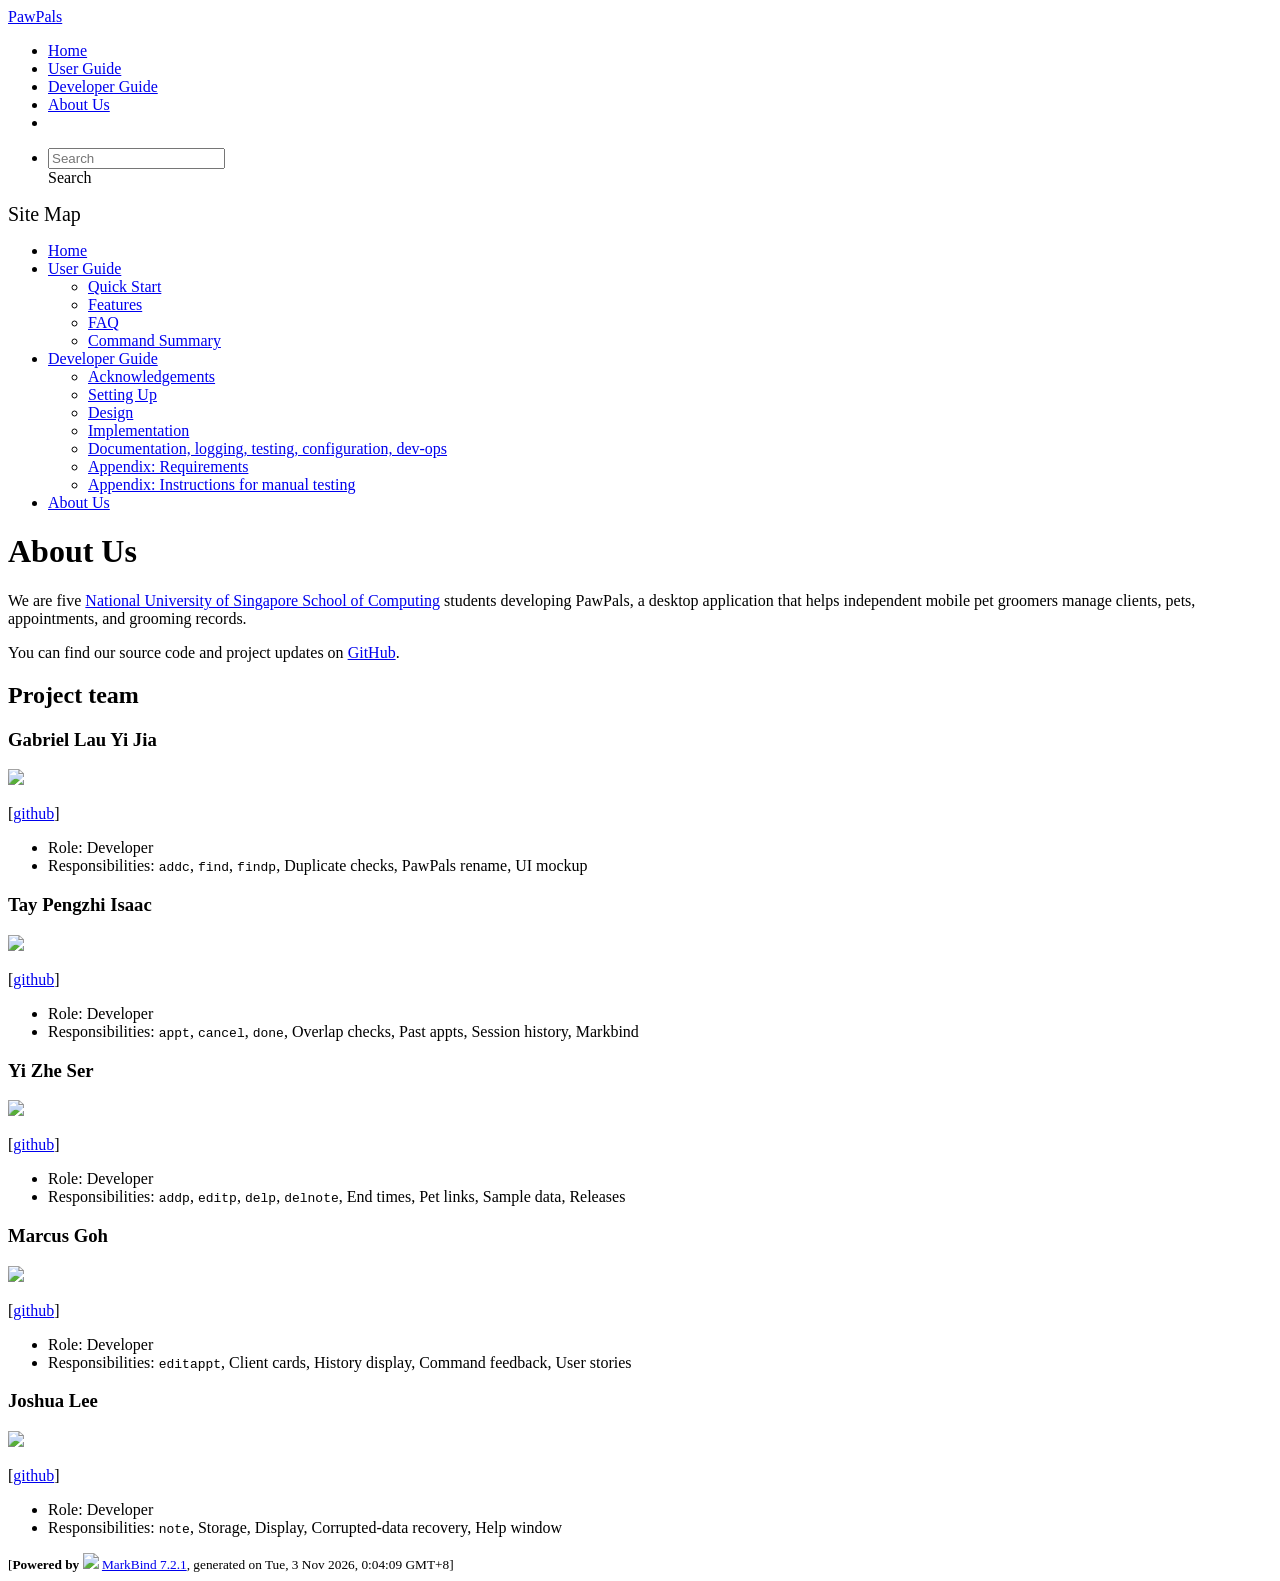
==== AboutUs.html @ 24e177a5 "deploy: a7b37f7b72f1fe4a5164f45ed3af5818f7a4a895" ====
<!DOCTYPE html>
<html data-dark-mode="false" data-code-theme="light">
<head>
    <script src="/tp/markbind/js/theme-manager.js"></script>
    <meta charset="utf-8">
    <meta http-equiv="X-UA-Compatible" content="IE=edge">
    <meta name="generator" content="MarkBind 7.2.1">
    <meta name="viewport" content="width=device-width, initial-scale=1"><title>PawPals - About Us - PawPals Level-3</title> <link rel="stylesheet" href="/tp/markbind/css/bootstrap.min.css"> <link rel="stylesheet" href="/tp/markbind/fontawesome/css/all.min.css"> <link rel="stylesheet" href="/tp/markbind/glyphicons/css/bootstrap-glyphicons.min.css">
    
    
    <link rel="stylesheet" id="markbind-highlight-light" href="/tp/markbind/css/codeblock-light.min.css">
    <link rel="stylesheet" id="markbind-highlight-dark" href="/tp/markbind/css/codeblock-dark.min.css">
    <script src="/tp/markbind/js/code-theme.js"></script><link rel="stylesheet" href="/tp/markbind/css/markbind.min.css"><link rel="stylesheet" href="/tp/plugins/markbind-plugin-anchors/markbind-plugin-anchors.css"><link rel="stylesheet" href="/tp/plugins/markbind-plugin-tree/markbind-plugin-tree.css">
    
  <link rel="stylesheet" href="/tp/stylesheets/main.css">
<link rel="icon" href="/tp/images/SeEduLogo.png"></head>
<script>
  const baseUrl = '/tp'
</script>
<body 
   
  data-code-theme="light">
<div id="app"><!--[--><header sticky><div data-v-94b60ff6><nav class="navbar navbar-expand-md d-print-none navbar-dark bg-dark" data-v-94b60ff6><div class="container-fluid" data-v-94b60ff6><div class="navbar-left" data-v-94b60ff6><!--[--><a href="/tp/index.html" title="Home" class="navbar-brand">PawPals</a><!--]--></div><div class="navbar-default" data-v-94b60ff6><ul class="navbar-nav me-auto mt-2 mt-lg-0" data-v-94b60ff6><!--[--> <li><a href="/tp/index.html" class="nav-link">Home</a></li> <li><a href="/tp/UserGuide.html" class="nav-link">User Guide</a></li> <li><a href="/tp/DeveloperGuide.html" class="nav-link">Developer Guide</a></li> <li><a href="/tp/AboutUs.html" class="nav-link">About Us</a></li> <li><a href="https://github.com/AY2627S1-CS2103T-T14-4/tp" target="_blank" class="nav-link"><span><span aria-hidden="true" class="fab fa-github"></span></span></a></li> <!--]--></ul></div><div class="navbar-right" data-v-94b60ff6><ul class="navbar-nav" data-v-94b60ff6><!--[--><li><form class="navbar-form"><div style="position:relative;" class="dropdown" data-v-103d5c4e><!--[--><input value="" data-bs-toggle="dropdown" type="text" class="form-control" placeholder="Search" autocomplete="off" data-v-103d5c4e><div class="form-control placeholder-div-hidden" data-v-103d5c4e>Search</div><!--]--><ul class="dropdown-menu search-dropdown-menu dropdown-menu-hidden dropdown-menu-end" data-v-103d5c4e><!--[--><!--]--></ul></div></form></li><!--]--></ul><!----></div></div></nav><div style="display:none;" class="lower-navbar-container" data-v-94b60ff6><!--[--><!----><!----><!--]--></div></div></header> <div id="flex-body"><nav id="site-nav" data-v-6b1b63d2><!--[--><div class="site-nav-top"><div class="fw-bold mb-2" style="font-size:1.25rem;">Site Map</div></div> <div class="nav-component slim-scroll"><div class="site-nav-root"><!--[--><ul class="site-nav-list site-nav-list-root" data-v-6b1b63d2><!--[--><li><div class="site-nav-default-list-item site-nav-list-item-0" onclick="handleSiteNavClick(this)"><a href="/tp/index.html">Home</a></div></li> <li><div class="site-nav-default-list-item site-nav-list-item-0" onclick="handleSiteNavClick(this)"><a href="/tp/UserGuide.html">User Guide</a> <div class="site-nav-dropdown-btn-container"><i class="site-nav-dropdown-btn-icon site-nav-rotate-icon" onclick="handleSiteNavClick(this.parentNode.parentNode, false); event.stopPropagation();"><span class="glyphicon glyphicon-menu-down" aria-hidden="true"></span></i></div></div><ul class="site-nav-dropdown-container site-nav-dropdown-container-open site-nav-list"><li><div class="site-nav-default-list-item site-nav-list-item-1" onclick="handleSiteNavClick(this)"><a href="/tp/UserGuide.html#quick-start">Quick Start</a></div></li> <li><div class="site-nav-default-list-item site-nav-list-item-1" onclick="handleSiteNavClick(this)"><a href="/tp/UserGuide.html#features">Features</a></div></li> <li><div class="site-nav-default-list-item site-nav-list-item-1" onclick="handleSiteNavClick(this)"><a href="/tp/UserGuide.html#faq">FAQ</a></div></li> <li><div class="site-nav-default-list-item site-nav-list-item-1" onclick="handleSiteNavClick(this)"><a href="/tp/UserGuide.html#command-summary">Command Summary</a></div></li></ul></li> <li><div class="site-nav-default-list-item site-nav-list-item-0" onclick="handleSiteNavClick(this)"><a href="/tp/DeveloperGuide.html">Developer Guide</a> <div class="site-nav-dropdown-btn-container"><i class="site-nav-dropdown-btn-icon site-nav-rotate-icon" onclick="handleSiteNavClick(this.parentNode.parentNode, false); event.stopPropagation();"><span class="glyphicon glyphicon-menu-down" aria-hidden="true"></span></i></div></div><ul class="site-nav-dropdown-container site-nav-dropdown-container-open site-nav-list"><li><div class="site-nav-default-list-item site-nav-list-item-1" onclick="handleSiteNavClick(this)"><a href="/tp/DeveloperGuide.html#acknowledgements">Acknowledgements</a></div></li> <li><div class="site-nav-default-list-item site-nav-list-item-1" onclick="handleSiteNavClick(this)"><a href="/tp/DeveloperGuide.html#setting-up-getting-started">Setting Up</a></div></li> <li><div class="site-nav-default-list-item site-nav-list-item-1" onclick="handleSiteNavClick(this)"><a href="/tp/DeveloperGuide.html#design">Design</a></div></li> <li><div class="site-nav-default-list-item site-nav-list-item-1" onclick="handleSiteNavClick(this)"><a href="/tp/DeveloperGuide.html#implementation">Implementation</a></div></li> <li><div class="site-nav-default-list-item site-nav-list-item-1" onclick="handleSiteNavClick(this)"><a href="/tp/DeveloperGuide.html#documentation-logging-testing-dev-ops">Documentation, logging, testing, configuration, dev-ops</a></div></li> <li><div class="site-nav-default-list-item site-nav-list-item-1" onclick="handleSiteNavClick(this)"><a href="/tp/DeveloperGuide.html#appendix-requirements">Appendix: Requirements</a></div></li> <li><div class="site-nav-default-list-item site-nav-list-item-1" onclick="handleSiteNavClick(this)"><a href="/tp/DeveloperGuide.html#appendix-instructions-for-manual-testing">Appendix: Instructions for manual testing</a></div></li></ul></li> <li><div class="site-nav-default-list-item site-nav-list-item-0" onclick="handleSiteNavClick(this)"><a href="/tp/AboutUs.html">About Us</a></div></li><!--]--><!--v-if--></ul><!--]--></div></div><!--]--><!--v-if--></nav> <div id="content-wrapper"><h1 id="about-us">About Us<a class="fa fa-anchor" href="#about-us" onclick="event.stopPropagation()"></a></h1> <p>We are five <a href="http://www.comp.nus.edu.sg">National University of Singapore School of Computing</a> students developing PawPals, a desktop application that helps independent mobile pet groomers manage clients, pets, appointments, and grooming records.</p> <p>You can find our source code and project updates on
<a href="https://github.com/AY2627S1-CS2103T-T14-4/tp">GitHub</a>.</p> <h2 id="project-team">Project team<a class="fa fa-anchor" href="#project-team" onclick="event.stopPropagation()"></a></h2> <h3 id="gabriel-lau-yi-jia">Gabriel Lau Yi Jia<a class="fa fa-anchor" href="#gabriel-lau-yi-jia" onclick="event.stopPropagation()"></a></h3> <img src="/tp/images/frostwrath99.png" width="200px"> <p>[<a href="https://github.com/Frostwrath99">github</a>]</p> <ul><li>Role: Developer</li> <li>Responsibilities: <code class="hljs inline no-lang">addc</code>, <code class="hljs inline no-lang">find</code>, <code class="hljs inline no-lang">findp</code>, Duplicate checks, PawPals rename, UI mockup</li></ul> <h3 id="tay-pengzhi-isaac">Tay Pengzhi Isaac<a class="fa fa-anchor" href="#tay-pengzhi-isaac" onclick="event.stopPropagation()"></a></h3> <img src="/tp/images/isaactay9856.png" width="200px"> <p>[<a href="http://github.com/isaactay9856">github</a>]</p> <ul><li>Role: Developer</li> <li>Responsibilities: <code class="hljs inline no-lang">appt</code>, <code class="hljs inline no-lang">cancel</code>, <code class="hljs inline no-lang">done</code>, Overlap checks, Past appts, Session history, Markbind</li></ul> <h3 id="yi-zhe-ser">Yi Zhe Ser<a class="fa fa-anchor" href="#yi-zhe-ser" onclick="event.stopPropagation()"></a></h3> <img src="/tp/images/isaacser8.png" width="200px"> <p>[<a href="https://github.com/isaacser8">github</a>]</p> <ul><li>Role: Developer</li> <li>Responsibilities: <code class="hljs inline no-lang">addp</code>, <code class="hljs inline no-lang">editp</code>, <code class="hljs inline no-lang">delp</code>, <code class="hljs inline no-lang">delnote</code>, End times, Pet links, Sample data, Releases</li></ul> <h3 id="marcus-goh">Marcus Goh<a class="fa fa-anchor" href="#marcus-goh" onclick="event.stopPropagation()"></a></h3> <img src="/tp/images/mgjk04.png" width="200px"> <p>[<a href="http://github.com/mgjk04">github</a>]</p> <ul><li>Role: Developer</li> <li>Responsibilities: <code class="hljs inline no-lang">editappt</code>, Client cards, History display, Command feedback, User stories</li></ul> <h3 id="joshua-lee">Joshua Lee<a class="fa fa-anchor" href="#joshua-lee" onclick="event.stopPropagation()"></a></h3> <img src="/tp/images/currycurry11.png" width="200px"> <p>[<a href="http://github.com/currycurry11">github</a>]</p> <ul><li>Role: Developer</li> <li>Responsibilities: <code class="hljs inline no-lang">note</code>, Storage, Display, Corrupted-data recovery, Help window</li></ul></div> <nav id="page-nav" data-v-6b1b63d2><!--[--><div class="nav-component slim-scroll"></div><!--]--><!--v-if--></nav> <div class="scroll-top-button fa-lg d-print-none" style="display:none;bottom:2%;right:2%;position:fixed;" aria-hidden="true"><!--[--><i class="fas fa-arrow-circle-up"></i><!--]--></div></div> <footer><div class="text-center"><small>[<span><strong>Powered by</strong></span> <img src="https://markbind.org/favicon.ico" width="30"> <a href="https://markbind.org/">MarkBind 7.2.1</a>, generated on Tue, 3 Nov 2026, 0:04:09 GMT+8]</small></div></footer><!--]--></div>
</body><script src="/tp/markbind/js/bootstrap-utility.min.js"></script>
<script src="/tp/markbind/js/polyfill.min.js"></script>
<script src="/tp/markbind/js/vue.global.prod.min.js"></script>
<script src="/tp/markbind/js/markbind.min.js"></script>
<script src="AboutUs.page-vue-render.js"></script>
<script>
  MarkBind.setupWithSearch()
</script>
</html>
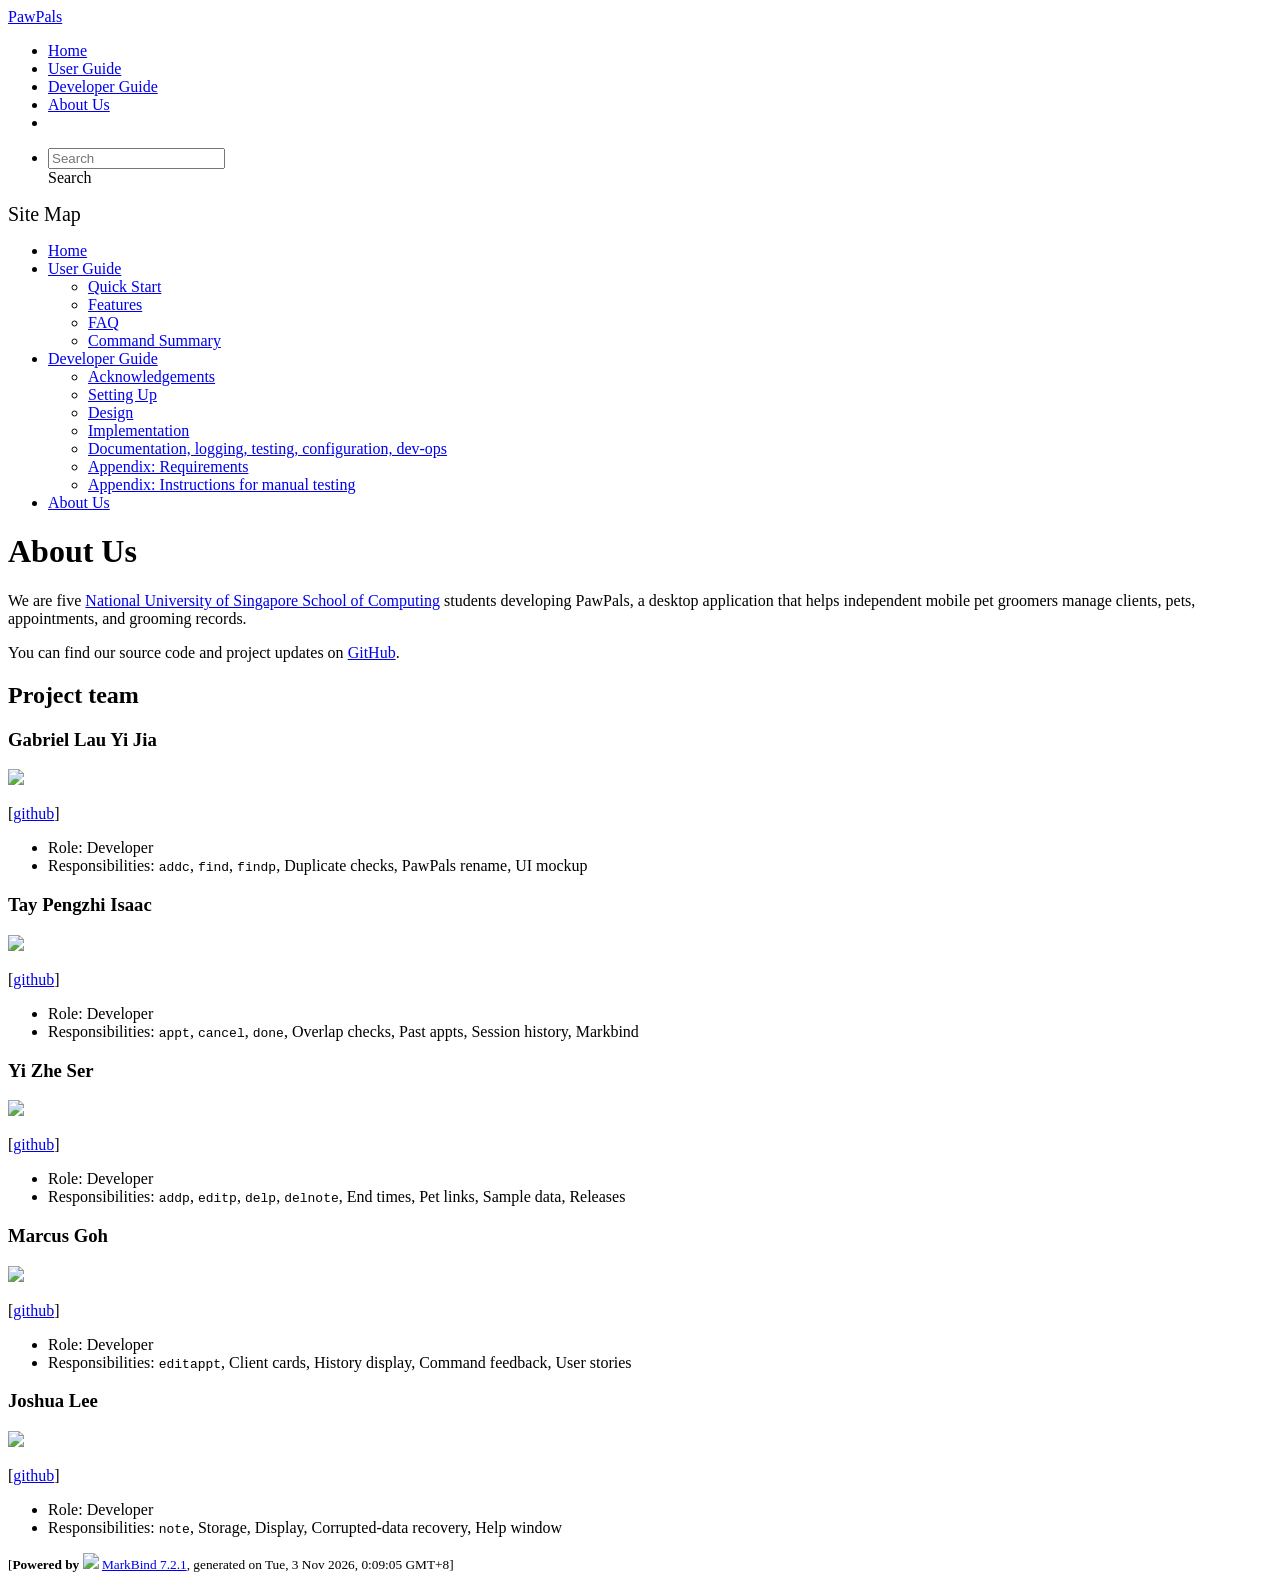
==== commit 73c7980f: "deploy: 51cd272535ab60a153cd4f811eed2a322321d93a" ====
--- a/AboutUs.html
+++ b/AboutUs.html
@@ -21,7 +21,7 @@
    
   data-code-theme="light">
 <div id="app"><!--[--><header sticky><div data-v-94b60ff6><nav class="navbar navbar-expand-md d-print-none navbar-dark bg-dark" data-v-94b60ff6><div class="container-fluid" data-v-94b60ff6><div class="navbar-left" data-v-94b60ff6><!--[--><a href="/tp/index.html" title="Home" class="navbar-brand">PawPals</a><!--]--></div><div class="navbar-default" data-v-94b60ff6><ul class="navbar-nav me-auto mt-2 mt-lg-0" data-v-94b60ff6><!--[--> <li><a href="/tp/index.html" class="nav-link">Home</a></li> <li><a href="/tp/UserGuide.html" class="nav-link">User Guide</a></li> <li><a href="/tp/DeveloperGuide.html" class="nav-link">Developer Guide</a></li> <li><a href="/tp/AboutUs.html" class="nav-link">About Us</a></li> <li><a href="https://github.com/AY2627S1-CS2103T-T14-4/tp" target="_blank" class="nav-link"><span><span aria-hidden="true" class="fab fa-github"></span></span></a></li> <!--]--></ul></div><div class="navbar-right" data-v-94b60ff6><ul class="navbar-nav" data-v-94b60ff6><!--[--><li><form class="navbar-form"><div style="position:relative;" class="dropdown" data-v-103d5c4e><!--[--><input value="" data-bs-toggle="dropdown" type="text" class="form-control" placeholder="Search" autocomplete="off" data-v-103d5c4e><div class="form-control placeholder-div-hidden" data-v-103d5c4e>Search</div><!--]--><ul class="dropdown-menu search-dropdown-menu dropdown-menu-hidden dropdown-menu-end" data-v-103d5c4e><!--[--><!--]--></ul></div></form></li><!--]--></ul><!----></div></div></nav><div style="display:none;" class="lower-navbar-container" data-v-94b60ff6><!--[--><!----><!----><!--]--></div></div></header> <div id="flex-body"><nav id="site-nav" data-v-6b1b63d2><!--[--><div class="site-nav-top"><div class="fw-bold mb-2" style="font-size:1.25rem;">Site Map</div></div> <div class="nav-component slim-scroll"><div class="site-nav-root"><!--[--><ul class="site-nav-list site-nav-list-root" data-v-6b1b63d2><!--[--><li><div class="site-nav-default-list-item site-nav-list-item-0" onclick="handleSiteNavClick(this)"><a href="/tp/index.html">Home</a></div></li> <li><div class="site-nav-default-list-item site-nav-list-item-0" onclick="handleSiteNavClick(this)"><a href="/tp/UserGuide.html">User Guide</a> <div class="site-nav-dropdown-btn-container"><i class="site-nav-dropdown-btn-icon site-nav-rotate-icon" onclick="handleSiteNavClick(this.parentNode.parentNode, false); event.stopPropagation();"><span class="glyphicon glyphicon-menu-down" aria-hidden="true"></span></i></div></div><ul class="site-nav-dropdown-container site-nav-dropdown-container-open site-nav-list"><li><div class="site-nav-default-list-item site-nav-list-item-1" onclick="handleSiteNavClick(this)"><a href="/tp/UserGuide.html#quick-start">Quick Start</a></div></li> <li><div class="site-nav-default-list-item site-nav-list-item-1" onclick="handleSiteNavClick(this)"><a href="/tp/UserGuide.html#features">Features</a></div></li> <li><div class="site-nav-default-list-item site-nav-list-item-1" onclick="handleSiteNavClick(this)"><a href="/tp/UserGuide.html#faq">FAQ</a></div></li> <li><div class="site-nav-default-list-item site-nav-list-item-1" onclick="handleSiteNavClick(this)"><a href="/tp/UserGuide.html#command-summary">Command Summary</a></div></li></ul></li> <li><div class="site-nav-default-list-item site-nav-list-item-0" onclick="handleSiteNavClick(this)"><a href="/tp/DeveloperGuide.html">Developer Guide</a> <div class="site-nav-dropdown-btn-container"><i class="site-nav-dropdown-btn-icon site-nav-rotate-icon" onclick="handleSiteNavClick(this.parentNode.parentNode, false); event.stopPropagation();"><span class="glyphicon glyphicon-menu-down" aria-hidden="true"></span></i></div></div><ul class="site-nav-dropdown-container site-nav-dropdown-container-open site-nav-list"><li><div class="site-nav-default-list-item site-nav-list-item-1" onclick="handleSiteNavClick(this)"><a href="/tp/DeveloperGuide.html#acknowledgements">Acknowledgements</a></div></li> <li><div class="site-nav-default-list-item site-nav-list-item-1" onclick="handleSiteNavClick(this)"><a href="/tp/DeveloperGuide.html#setting-up-getting-started">Setting Up</a></div></li> <li><div class="site-nav-default-list-item site-nav-list-item-1" onclick="handleSiteNavClick(this)"><a href="/tp/DeveloperGuide.html#design">Design</a></div></li> <li><div class="site-nav-default-list-item site-nav-list-item-1" onclick="handleSiteNavClick(this)"><a href="/tp/DeveloperGuide.html#implementation">Implementation</a></div></li> <li><div class="site-nav-default-list-item site-nav-list-item-1" onclick="handleSiteNavClick(this)"><a href="/tp/DeveloperGuide.html#documentation-logging-testing-dev-ops">Documentation, logging, testing, configuration, dev-ops</a></div></li> <li><div class="site-nav-default-list-item site-nav-list-item-1" onclick="handleSiteNavClick(this)"><a href="/tp/DeveloperGuide.html#appendix-requirements">Appendix: Requirements</a></div></li> <li><div class="site-nav-default-list-item site-nav-list-item-1" onclick="handleSiteNavClick(this)"><a href="/tp/DeveloperGuide.html#appendix-instructions-for-manual-testing">Appendix: Instructions for manual testing</a></div></li></ul></li> <li><div class="site-nav-default-list-item site-nav-list-item-0" onclick="handleSiteNavClick(this)"><a href="/tp/AboutUs.html">About Us</a></div></li><!--]--><!--v-if--></ul><!--]--></div></div><!--]--><!--v-if--></nav> <div id="content-wrapper"><h1 id="about-us">About Us<a class="fa fa-anchor" href="#about-us" onclick="event.stopPropagation()"></a></h1> <p>We are five <a href="http://www.comp.nus.edu.sg">National University of Singapore School of Computing</a> students developing PawPals, a desktop application that helps independent mobile pet groomers manage clients, pets, appointments, and grooming records.</p> <p>You can find our source code and project updates on
-<a href="https://github.com/AY2627S1-CS2103T-T14-4/tp">GitHub</a>.</p> <h2 id="project-team">Project team<a class="fa fa-anchor" href="#project-team" onclick="event.stopPropagation()"></a></h2> <h3 id="gabriel-lau-yi-jia">Gabriel Lau Yi Jia<a class="fa fa-anchor" href="#gabriel-lau-yi-jia" onclick="event.stopPropagation()"></a></h3> <img src="/tp/images/frostwrath99.png" width="200px"> <p>[<a href="https://github.com/Frostwrath99">github</a>]</p> <ul><li>Role: Developer</li> <li>Responsibilities: <code class="hljs inline no-lang">addc</code>, <code class="hljs inline no-lang">find</code>, <code class="hljs inline no-lang">findp</code>, Duplicate checks, PawPals rename, UI mockup</li></ul> <h3 id="tay-pengzhi-isaac">Tay Pengzhi Isaac<a class="fa fa-anchor" href="#tay-pengzhi-isaac" onclick="event.stopPropagation()"></a></h3> <img src="/tp/images/isaactay9856.png" width="200px"> <p>[<a href="http://github.com/isaactay9856">github</a>]</p> <ul><li>Role: Developer</li> <li>Responsibilities: <code class="hljs inline no-lang">appt</code>, <code class="hljs inline no-lang">cancel</code>, <code class="hljs inline no-lang">done</code>, Overlap checks, Past appts, Session history, Markbind</li></ul> <h3 id="yi-zhe-ser">Yi Zhe Ser<a class="fa fa-anchor" href="#yi-zhe-ser" onclick="event.stopPropagation()"></a></h3> <img src="/tp/images/isaacser8.png" width="200px"> <p>[<a href="https://github.com/isaacser8">github</a>]</p> <ul><li>Role: Developer</li> <li>Responsibilities: <code class="hljs inline no-lang">addp</code>, <code class="hljs inline no-lang">editp</code>, <code class="hljs inline no-lang">delp</code>, <code class="hljs inline no-lang">delnote</code>, End times, Pet links, Sample data, Releases</li></ul> <h3 id="marcus-goh">Marcus Goh<a class="fa fa-anchor" href="#marcus-goh" onclick="event.stopPropagation()"></a></h3> <img src="/tp/images/mgjk04.png" width="200px"> <p>[<a href="http://github.com/mgjk04">github</a>]</p> <ul><li>Role: Developer</li> <li>Responsibilities: <code class="hljs inline no-lang">editappt</code>, Client cards, History display, Command feedback, User stories</li></ul> <h3 id="joshua-lee">Joshua Lee<a class="fa fa-anchor" href="#joshua-lee" onclick="event.stopPropagation()"></a></h3> <img src="/tp/images/currycurry11.png" width="200px"> <p>[<a href="http://github.com/currycurry11">github</a>]</p> <ul><li>Role: Developer</li> <li>Responsibilities: <code class="hljs inline no-lang">note</code>, Storage, Display, Corrupted-data recovery, Help window</li></ul></div> <nav id="page-nav" data-v-6b1b63d2><!--[--><div class="nav-component slim-scroll"></div><!--]--><!--v-if--></nav> <div class="scroll-top-button fa-lg d-print-none" style="display:none;bottom:2%;right:2%;position:fixed;" aria-hidden="true"><!--[--><i class="fas fa-arrow-circle-up"></i><!--]--></div></div> <footer><div class="text-center"><small>[<span><strong>Powered by</strong></span> <img src="https://markbind.org/favicon.ico" width="30"> <a href="https://markbind.org/">MarkBind 7.2.1</a>, generated on Tue, 3 Nov 2026, 0:04:09 GMT+8]</small></div></footer><!--]--></div>
+<a href="https://github.com/AY2627S1-CS2103T-T14-4/tp">GitHub</a>.</p> <h2 id="project-team">Project team<a class="fa fa-anchor" href="#project-team" onclick="event.stopPropagation()"></a></h2> <h3 id="gabriel-lau-yi-jia">Gabriel Lau Yi Jia<a class="fa fa-anchor" href="#gabriel-lau-yi-jia" onclick="event.stopPropagation()"></a></h3> <img src="/tp/images/frostwrath99.png" width="200px"> <p>[<a href="https://github.com/Frostwrath99">github</a>]</p> <ul><li>Role: Developer</li> <li>Responsibilities: <code class="hljs inline no-lang">addc</code>, <code class="hljs inline no-lang">find</code>, <code class="hljs inline no-lang">findp</code>, Duplicate checks, PawPals rename, UI mockup</li></ul> <h3 id="tay-pengzhi-isaac">Tay Pengzhi Isaac<a class="fa fa-anchor" href="#tay-pengzhi-isaac" onclick="event.stopPropagation()"></a></h3> <img src="/tp/images/isaactay9856.png" width="200px"> <p>[<a href="http://github.com/isaactay9856">github</a>]</p> <ul><li>Role: Developer</li> <li>Responsibilities: <code class="hljs inline no-lang">appt</code>, <code class="hljs inline no-lang">cancel</code>, <code class="hljs inline no-lang">done</code>, Overlap checks, Past appts, Session history, Markbind</li></ul> <h3 id="yi-zhe-ser">Yi Zhe Ser<a class="fa fa-anchor" href="#yi-zhe-ser" onclick="event.stopPropagation()"></a></h3> <img src="/tp/images/isaacser8.png" width="200px"> <p>[<a href="https://github.com/isaacser8">github</a>]</p> <ul><li>Role: Developer</li> <li>Responsibilities: <code class="hljs inline no-lang">addp</code>, <code class="hljs inline no-lang">editp</code>, <code class="hljs inline no-lang">delp</code>, <code class="hljs inline no-lang">delnote</code>, End times, Pet links, Sample data, Releases</li></ul> <h3 id="marcus-goh">Marcus Goh<a class="fa fa-anchor" href="#marcus-goh" onclick="event.stopPropagation()"></a></h3> <img src="/tp/images/mgjk04.png" width="200px"> <p>[<a href="http://github.com/mgjk04">github</a>]</p> <ul><li>Role: Developer</li> <li>Responsibilities: <code class="hljs inline no-lang">editappt</code>, Client cards, History display, Command feedback, User stories</li></ul> <h3 id="joshua-lee">Joshua Lee<a class="fa fa-anchor" href="#joshua-lee" onclick="event.stopPropagation()"></a></h3> <img src="/tp/images/currycurry11.png" width="200px"> <p>[<a href="http://github.com/currycurry11">github</a>]</p> <ul><li>Role: Developer</li> <li>Responsibilities: <code class="hljs inline no-lang">note</code>, Storage, Display, Corrupted-data recovery, Help window</li></ul></div> <nav id="page-nav" data-v-6b1b63d2><!--[--><div class="nav-component slim-scroll"></div><!--]--><!--v-if--></nav> <div class="scroll-top-button fa-lg d-print-none" style="display:none;bottom:2%;right:2%;position:fixed;" aria-hidden="true"><!--[--><i class="fas fa-arrow-circle-up"></i><!--]--></div></div> <footer><div class="text-center"><small>[<span><strong>Powered by</strong></span> <img src="https://markbind.org/favicon.ico" width="30"> <a href="https://markbind.org/">MarkBind 7.2.1</a>, generated on Tue, 3 Nov 2026, 0:09:05 GMT+8]</small></div></footer><!--]--></div>
 </body><script src="/tp/markbind/js/bootstrap-utility.min.js"></script>
 <script src="/tp/markbind/js/polyfill.min.js"></script>
 <script src="/tp/markbind/js/vue.global.prod.min.js"></script>
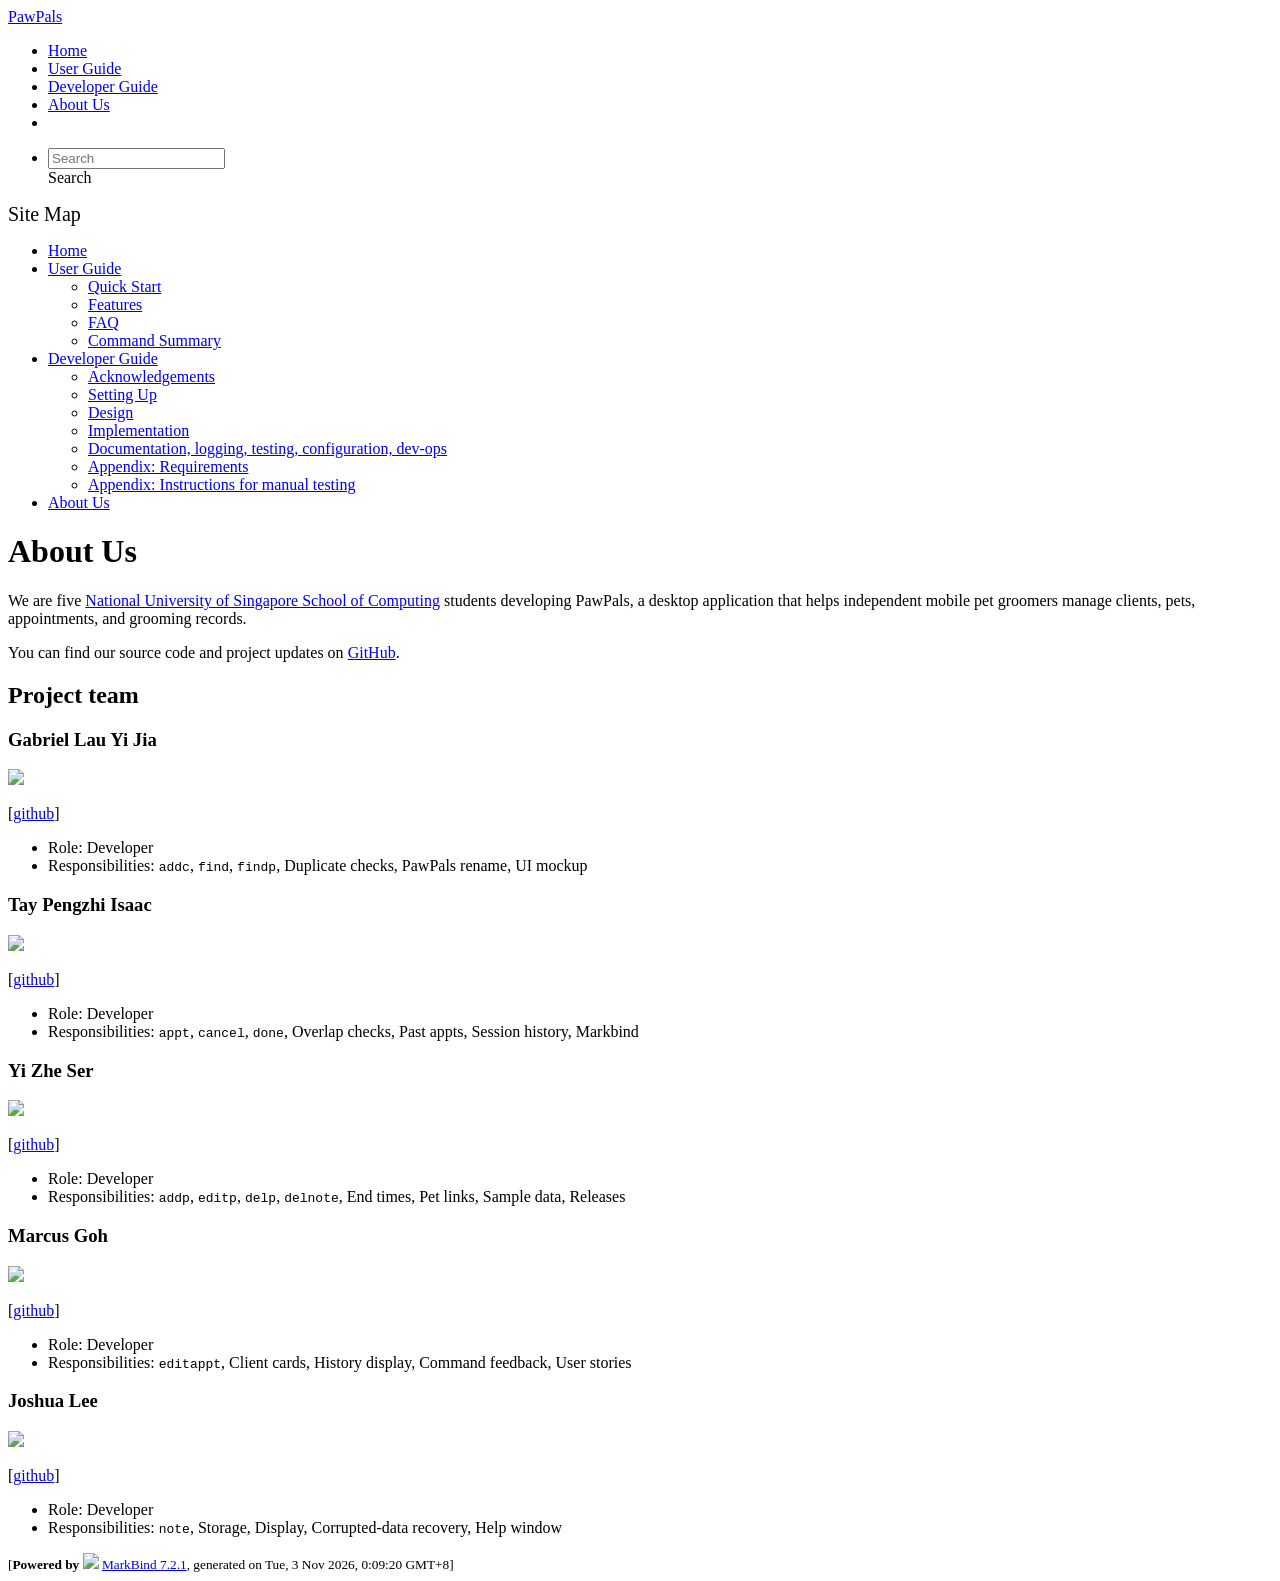
==== commit d380fd4e: "deploy: 349fcb59141109778f00ee73e13e9373fa9fc24c" ====
--- a/AboutUs.html
+++ b/AboutUs.html
@@ -21,7 +21,7 @@
    
   data-code-theme="light">
 <div id="app"><!--[--><header sticky><div data-v-94b60ff6><nav class="navbar navbar-expand-md d-print-none navbar-dark bg-dark" data-v-94b60ff6><div class="container-fluid" data-v-94b60ff6><div class="navbar-left" data-v-94b60ff6><!--[--><a href="/tp/index.html" title="Home" class="navbar-brand">PawPals</a><!--]--></div><div class="navbar-default" data-v-94b60ff6><ul class="navbar-nav me-auto mt-2 mt-lg-0" data-v-94b60ff6><!--[--> <li><a href="/tp/index.html" class="nav-link">Home</a></li> <li><a href="/tp/UserGuide.html" class="nav-link">User Guide</a></li> <li><a href="/tp/DeveloperGuide.html" class="nav-link">Developer Guide</a></li> <li><a href="/tp/AboutUs.html" class="nav-link">About Us</a></li> <li><a href="https://github.com/AY2627S1-CS2103T-T14-4/tp" target="_blank" class="nav-link"><span><span aria-hidden="true" class="fab fa-github"></span></span></a></li> <!--]--></ul></div><div class="navbar-right" data-v-94b60ff6><ul class="navbar-nav" data-v-94b60ff6><!--[--><li><form class="navbar-form"><div style="position:relative;" class="dropdown" data-v-103d5c4e><!--[--><input value="" data-bs-toggle="dropdown" type="text" class="form-control" placeholder="Search" autocomplete="off" data-v-103d5c4e><div class="form-control placeholder-div-hidden" data-v-103d5c4e>Search</div><!--]--><ul class="dropdown-menu search-dropdown-menu dropdown-menu-hidden dropdown-menu-end" data-v-103d5c4e><!--[--><!--]--></ul></div></form></li><!--]--></ul><!----></div></div></nav><div style="display:none;" class="lower-navbar-container" data-v-94b60ff6><!--[--><!----><!----><!--]--></div></div></header> <div id="flex-body"><nav id="site-nav" data-v-6b1b63d2><!--[--><div class="site-nav-top"><div class="fw-bold mb-2" style="font-size:1.25rem;">Site Map</div></div> <div class="nav-component slim-scroll"><div class="site-nav-root"><!--[--><ul class="site-nav-list site-nav-list-root" data-v-6b1b63d2><!--[--><li><div class="site-nav-default-list-item site-nav-list-item-0" onclick="handleSiteNavClick(this)"><a href="/tp/index.html">Home</a></div></li> <li><div class="site-nav-default-list-item site-nav-list-item-0" onclick="handleSiteNavClick(this)"><a href="/tp/UserGuide.html">User Guide</a> <div class="site-nav-dropdown-btn-container"><i class="site-nav-dropdown-btn-icon site-nav-rotate-icon" onclick="handleSiteNavClick(this.parentNode.parentNode, false); event.stopPropagation();"><span class="glyphicon glyphicon-menu-down" aria-hidden="true"></span></i></div></div><ul class="site-nav-dropdown-container site-nav-dropdown-container-open site-nav-list"><li><div class="site-nav-default-list-item site-nav-list-item-1" onclick="handleSiteNavClick(this)"><a href="/tp/UserGuide.html#quick-start">Quick Start</a></div></li> <li><div class="site-nav-default-list-item site-nav-list-item-1" onclick="handleSiteNavClick(this)"><a href="/tp/UserGuide.html#features">Features</a></div></li> <li><div class="site-nav-default-list-item site-nav-list-item-1" onclick="handleSiteNavClick(this)"><a href="/tp/UserGuide.html#faq">FAQ</a></div></li> <li><div class="site-nav-default-list-item site-nav-list-item-1" onclick="handleSiteNavClick(this)"><a href="/tp/UserGuide.html#command-summary">Command Summary</a></div></li></ul></li> <li><div class="site-nav-default-list-item site-nav-list-item-0" onclick="handleSiteNavClick(this)"><a href="/tp/DeveloperGuide.html">Developer Guide</a> <div class="site-nav-dropdown-btn-container"><i class="site-nav-dropdown-btn-icon site-nav-rotate-icon" onclick="handleSiteNavClick(this.parentNode.parentNode, false); event.stopPropagation();"><span class="glyphicon glyphicon-menu-down" aria-hidden="true"></span></i></div></div><ul class="site-nav-dropdown-container site-nav-dropdown-container-open site-nav-list"><li><div class="site-nav-default-list-item site-nav-list-item-1" onclick="handleSiteNavClick(this)"><a href="/tp/DeveloperGuide.html#acknowledgements">Acknowledgements</a></div></li> <li><div class="site-nav-default-list-item site-nav-list-item-1" onclick="handleSiteNavClick(this)"><a href="/tp/DeveloperGuide.html#setting-up-getting-started">Setting Up</a></div></li> <li><div class="site-nav-default-list-item site-nav-list-item-1" onclick="handleSiteNavClick(this)"><a href="/tp/DeveloperGuide.html#design">Design</a></div></li> <li><div class="site-nav-default-list-item site-nav-list-item-1" onclick="handleSiteNavClick(this)"><a href="/tp/DeveloperGuide.html#implementation">Implementation</a></div></li> <li><div class="site-nav-default-list-item site-nav-list-item-1" onclick="handleSiteNavClick(this)"><a href="/tp/DeveloperGuide.html#documentation-logging-testing-dev-ops">Documentation, logging, testing, configuration, dev-ops</a></div></li> <li><div class="site-nav-default-list-item site-nav-list-item-1" onclick="handleSiteNavClick(this)"><a href="/tp/DeveloperGuide.html#appendix-requirements">Appendix: Requirements</a></div></li> <li><div class="site-nav-default-list-item site-nav-list-item-1" onclick="handleSiteNavClick(this)"><a href="/tp/DeveloperGuide.html#appendix-instructions-for-manual-testing">Appendix: Instructions for manual testing</a></div></li></ul></li> <li><div class="site-nav-default-list-item site-nav-list-item-0" onclick="handleSiteNavClick(this)"><a href="/tp/AboutUs.html">About Us</a></div></li><!--]--><!--v-if--></ul><!--]--></div></div><!--]--><!--v-if--></nav> <div id="content-wrapper"><h1 id="about-us">About Us<a class="fa fa-anchor" href="#about-us" onclick="event.stopPropagation()"></a></h1> <p>We are five <a href="http://www.comp.nus.edu.sg">National University of Singapore School of Computing</a> students developing PawPals, a desktop application that helps independent mobile pet groomers manage clients, pets, appointments, and grooming records.</p> <p>You can find our source code and project updates on
-<a href="https://github.com/AY2627S1-CS2103T-T14-4/tp">GitHub</a>.</p> <h2 id="project-team">Project team<a class="fa fa-anchor" href="#project-team" onclick="event.stopPropagation()"></a></h2> <h3 id="gabriel-lau-yi-jia">Gabriel Lau Yi Jia<a class="fa fa-anchor" href="#gabriel-lau-yi-jia" onclick="event.stopPropagation()"></a></h3> <img src="/tp/images/frostwrath99.png" width="200px"> <p>[<a href="https://github.com/Frostwrath99">github</a>]</p> <ul><li>Role: Developer</li> <li>Responsibilities: <code class="hljs inline no-lang">addc</code>, <code class="hljs inline no-lang">find</code>, <code class="hljs inline no-lang">findp</code>, Duplicate checks, PawPals rename, UI mockup</li></ul> <h3 id="tay-pengzhi-isaac">Tay Pengzhi Isaac<a class="fa fa-anchor" href="#tay-pengzhi-isaac" onclick="event.stopPropagation()"></a></h3> <img src="/tp/images/isaactay9856.png" width="200px"> <p>[<a href="http://github.com/isaactay9856">github</a>]</p> <ul><li>Role: Developer</li> <li>Responsibilities: <code class="hljs inline no-lang">appt</code>, <code class="hljs inline no-lang">cancel</code>, <code class="hljs inline no-lang">done</code>, Overlap checks, Past appts, Session history, Markbind</li></ul> <h3 id="yi-zhe-ser">Yi Zhe Ser<a class="fa fa-anchor" href="#yi-zhe-ser" onclick="event.stopPropagation()"></a></h3> <img src="/tp/images/isaacser8.png" width="200px"> <p>[<a href="https://github.com/isaacser8">github</a>]</p> <ul><li>Role: Developer</li> <li>Responsibilities: <code class="hljs inline no-lang">addp</code>, <code class="hljs inline no-lang">editp</code>, <code class="hljs inline no-lang">delp</code>, <code class="hljs inline no-lang">delnote</code>, End times, Pet links, Sample data, Releases</li></ul> <h3 id="marcus-goh">Marcus Goh<a class="fa fa-anchor" href="#marcus-goh" onclick="event.stopPropagation()"></a></h3> <img src="/tp/images/mgjk04.png" width="200px"> <p>[<a href="http://github.com/mgjk04">github</a>]</p> <ul><li>Role: Developer</li> <li>Responsibilities: <code class="hljs inline no-lang">editappt</code>, Client cards, History display, Command feedback, User stories</li></ul> <h3 id="joshua-lee">Joshua Lee<a class="fa fa-anchor" href="#joshua-lee" onclick="event.stopPropagation()"></a></h3> <img src="/tp/images/currycurry11.png" width="200px"> <p>[<a href="http://github.com/currycurry11">github</a>]</p> <ul><li>Role: Developer</li> <li>Responsibilities: <code class="hljs inline no-lang">note</code>, Storage, Display, Corrupted-data recovery, Help window</li></ul></div> <nav id="page-nav" data-v-6b1b63d2><!--[--><div class="nav-component slim-scroll"></div><!--]--><!--v-if--></nav> <div class="scroll-top-button fa-lg d-print-none" style="display:none;bottom:2%;right:2%;position:fixed;" aria-hidden="true"><!--[--><i class="fas fa-arrow-circle-up"></i><!--]--></div></div> <footer><div class="text-center"><small>[<span><strong>Powered by</strong></span> <img src="https://markbind.org/favicon.ico" width="30"> <a href="https://markbind.org/">MarkBind 7.2.1</a>, generated on Tue, 3 Nov 2026, 0:09:05 GMT+8]</small></div></footer><!--]--></div>
+<a href="https://github.com/AY2627S1-CS2103T-T14-4/tp">GitHub</a>.</p> <h2 id="project-team">Project team<a class="fa fa-anchor" href="#project-team" onclick="event.stopPropagation()"></a></h2> <h3 id="gabriel-lau-yi-jia">Gabriel Lau Yi Jia<a class="fa fa-anchor" href="#gabriel-lau-yi-jia" onclick="event.stopPropagation()"></a></h3> <img src="/tp/images/frostwrath99.png" width="200px"> <p>[<a href="https://github.com/Frostwrath99">github</a>]</p> <ul><li>Role: Developer</li> <li>Responsibilities: <code class="hljs inline no-lang">addc</code>, <code class="hljs inline no-lang">find</code>, <code class="hljs inline no-lang">findp</code>, Duplicate checks, PawPals rename, UI mockup</li></ul> <h3 id="tay-pengzhi-isaac">Tay Pengzhi Isaac<a class="fa fa-anchor" href="#tay-pengzhi-isaac" onclick="event.stopPropagation()"></a></h3> <img src="/tp/images/isaactay9856.png" width="200px"> <p>[<a href="http://github.com/isaactay9856">github</a>]</p> <ul><li>Role: Developer</li> <li>Responsibilities: <code class="hljs inline no-lang">appt</code>, <code class="hljs inline no-lang">cancel</code>, <code class="hljs inline no-lang">done</code>, Overlap checks, Past appts, Session history, Markbind</li></ul> <h3 id="yi-zhe-ser">Yi Zhe Ser<a class="fa fa-anchor" href="#yi-zhe-ser" onclick="event.stopPropagation()"></a></h3> <img src="/tp/images/isaacser8.png" width="200px"> <p>[<a href="https://github.com/isaacser8">github</a>]</p> <ul><li>Role: Developer</li> <li>Responsibilities: <code class="hljs inline no-lang">addp</code>, <code class="hljs inline no-lang">editp</code>, <code class="hljs inline no-lang">delp</code>, <code class="hljs inline no-lang">delnote</code>, End times, Pet links, Sample data, Releases</li></ul> <h3 id="marcus-goh">Marcus Goh<a class="fa fa-anchor" href="#marcus-goh" onclick="event.stopPropagation()"></a></h3> <img src="/tp/images/mgjk04.png" width="200px"> <p>[<a href="http://github.com/mgjk04">github</a>]</p> <ul><li>Role: Developer</li> <li>Responsibilities: <code class="hljs inline no-lang">editappt</code>, Client cards, History display, Command feedback, User stories</li></ul> <h3 id="joshua-lee">Joshua Lee<a class="fa fa-anchor" href="#joshua-lee" onclick="event.stopPropagation()"></a></h3> <img src="/tp/images/currycurry11.png" width="200px"> <p>[<a href="http://github.com/currycurry11">github</a>]</p> <ul><li>Role: Developer</li> <li>Responsibilities: <code class="hljs inline no-lang">note</code>, Storage, Display, Corrupted-data recovery, Help window</li></ul></div> <nav id="page-nav" data-v-6b1b63d2><!--[--><div class="nav-component slim-scroll"></div><!--]--><!--v-if--></nav> <div class="scroll-top-button fa-lg d-print-none" style="display:none;bottom:2%;right:2%;position:fixed;" aria-hidden="true"><!--[--><i class="fas fa-arrow-circle-up"></i><!--]--></div></div> <footer><div class="text-center"><small>[<span><strong>Powered by</strong></span> <img src="https://markbind.org/favicon.ico" width="30"> <a href="https://markbind.org/">MarkBind 7.2.1</a>, generated on Tue, 3 Nov 2026, 0:09:20 GMT+8]</small></div></footer><!--]--></div>
 </body><script src="/tp/markbind/js/bootstrap-utility.min.js"></script>
 <script src="/tp/markbind/js/polyfill.min.js"></script>
 <script src="/tp/markbind/js/vue.global.prod.min.js"></script>
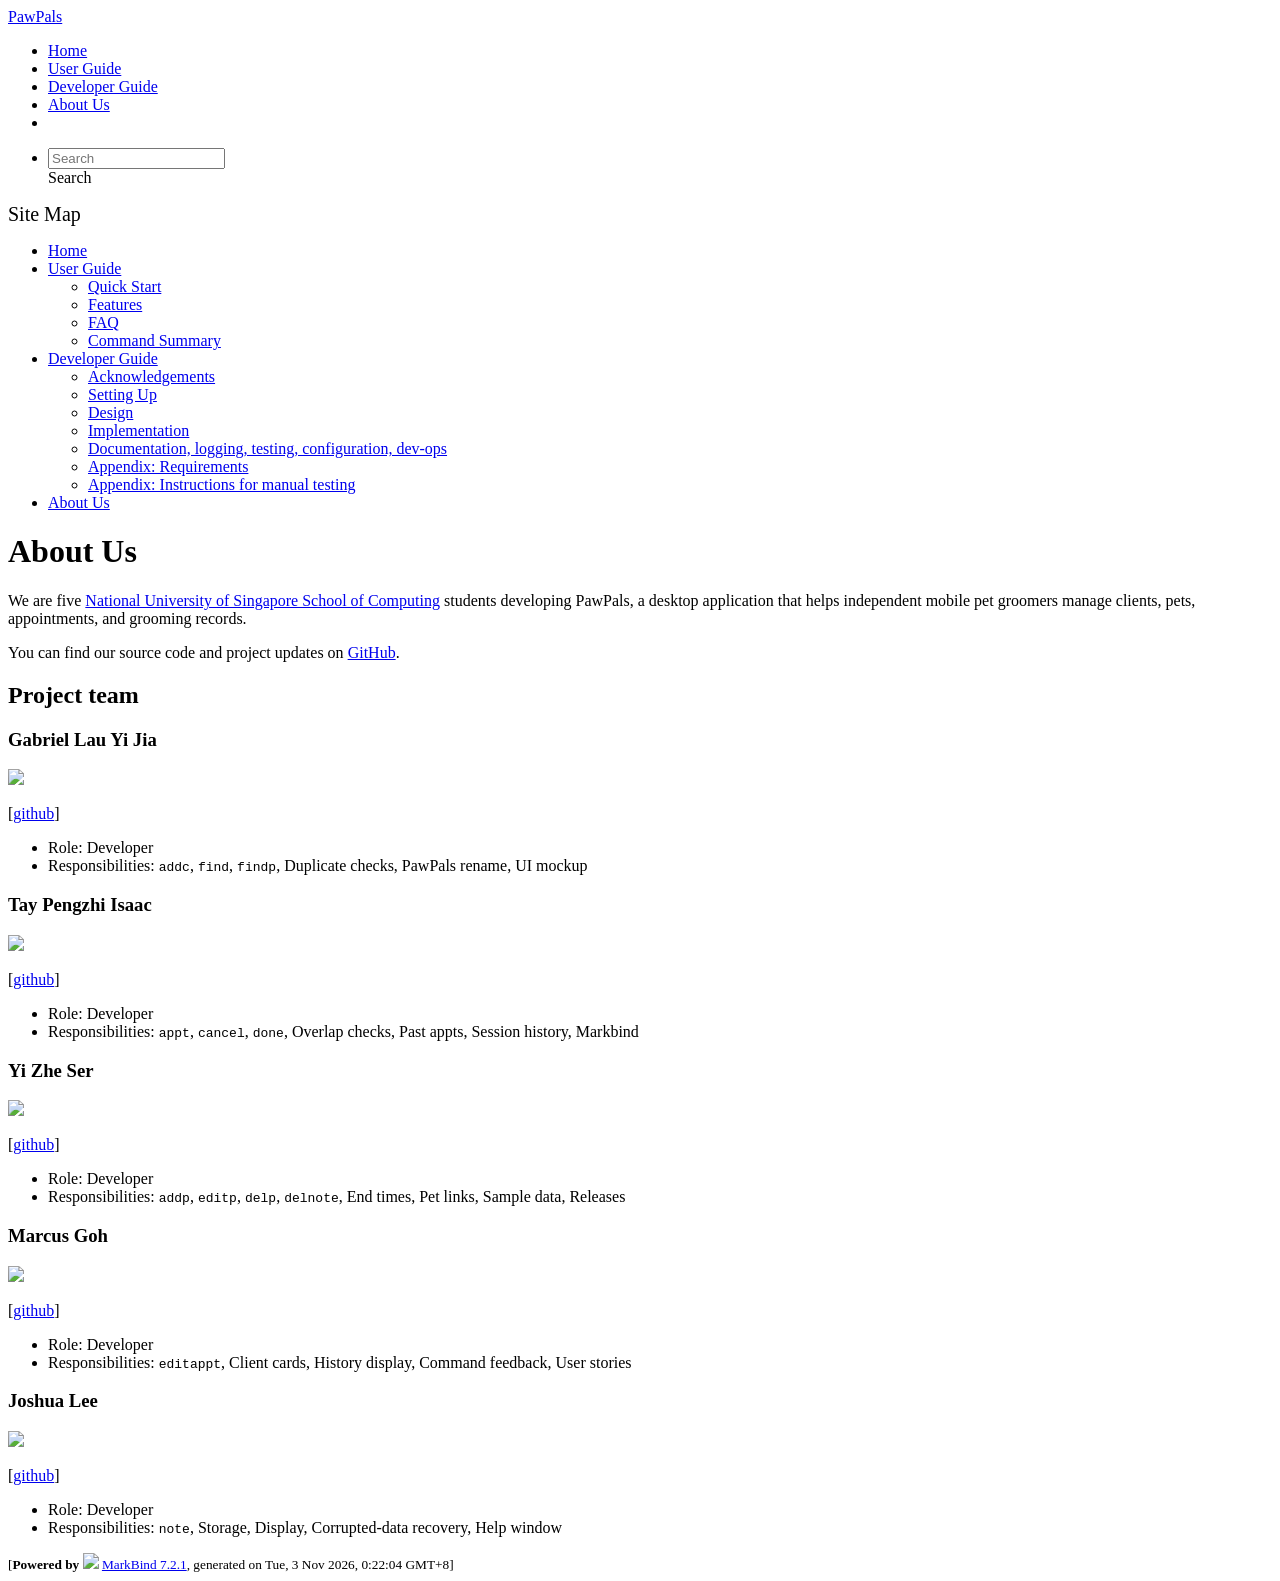
==== commit 0d17e030: "deploy: 796c5116285539a6c7ce07c5cb07d9f3df627309" ====
--- a/AboutUs.html
+++ b/AboutUs.html
@@ -21,7 +21,7 @@
    
   data-code-theme="light">
 <div id="app"><!--[--><header sticky><div data-v-94b60ff6><nav class="navbar navbar-expand-md d-print-none navbar-dark bg-dark" data-v-94b60ff6><div class="container-fluid" data-v-94b60ff6><div class="navbar-left" data-v-94b60ff6><!--[--><a href="/tp/index.html" title="Home" class="navbar-brand">PawPals</a><!--]--></div><div class="navbar-default" data-v-94b60ff6><ul class="navbar-nav me-auto mt-2 mt-lg-0" data-v-94b60ff6><!--[--> <li><a href="/tp/index.html" class="nav-link">Home</a></li> <li><a href="/tp/UserGuide.html" class="nav-link">User Guide</a></li> <li><a href="/tp/DeveloperGuide.html" class="nav-link">Developer Guide</a></li> <li><a href="/tp/AboutUs.html" class="nav-link">About Us</a></li> <li><a href="https://github.com/AY2627S1-CS2103T-T14-4/tp" target="_blank" class="nav-link"><span><span aria-hidden="true" class="fab fa-github"></span></span></a></li> <!--]--></ul></div><div class="navbar-right" data-v-94b60ff6><ul class="navbar-nav" data-v-94b60ff6><!--[--><li><form class="navbar-form"><div style="position:relative;" class="dropdown" data-v-103d5c4e><!--[--><input value="" data-bs-toggle="dropdown" type="text" class="form-control" placeholder="Search" autocomplete="off" data-v-103d5c4e><div class="form-control placeholder-div-hidden" data-v-103d5c4e>Search</div><!--]--><ul class="dropdown-menu search-dropdown-menu dropdown-menu-hidden dropdown-menu-end" data-v-103d5c4e><!--[--><!--]--></ul></div></form></li><!--]--></ul><!----></div></div></nav><div style="display:none;" class="lower-navbar-container" data-v-94b60ff6><!--[--><!----><!----><!--]--></div></div></header> <div id="flex-body"><nav id="site-nav" data-v-6b1b63d2><!--[--><div class="site-nav-top"><div class="fw-bold mb-2" style="font-size:1.25rem;">Site Map</div></div> <div class="nav-component slim-scroll"><div class="site-nav-root"><!--[--><ul class="site-nav-list site-nav-list-root" data-v-6b1b63d2><!--[--><li><div class="site-nav-default-list-item site-nav-list-item-0" onclick="handleSiteNavClick(this)"><a href="/tp/index.html">Home</a></div></li> <li><div class="site-nav-default-list-item site-nav-list-item-0" onclick="handleSiteNavClick(this)"><a href="/tp/UserGuide.html">User Guide</a> <div class="site-nav-dropdown-btn-container"><i class="site-nav-dropdown-btn-icon site-nav-rotate-icon" onclick="handleSiteNavClick(this.parentNode.parentNode, false); event.stopPropagation();"><span class="glyphicon glyphicon-menu-down" aria-hidden="true"></span></i></div></div><ul class="site-nav-dropdown-container site-nav-dropdown-container-open site-nav-list"><li><div class="site-nav-default-list-item site-nav-list-item-1" onclick="handleSiteNavClick(this)"><a href="/tp/UserGuide.html#quick-start">Quick Start</a></div></li> <li><div class="site-nav-default-list-item site-nav-list-item-1" onclick="handleSiteNavClick(this)"><a href="/tp/UserGuide.html#features">Features</a></div></li> <li><div class="site-nav-default-list-item site-nav-list-item-1" onclick="handleSiteNavClick(this)"><a href="/tp/UserGuide.html#faq">FAQ</a></div></li> <li><div class="site-nav-default-list-item site-nav-list-item-1" onclick="handleSiteNavClick(this)"><a href="/tp/UserGuide.html#command-summary">Command Summary</a></div></li></ul></li> <li><div class="site-nav-default-list-item site-nav-list-item-0" onclick="handleSiteNavClick(this)"><a href="/tp/DeveloperGuide.html">Developer Guide</a> <div class="site-nav-dropdown-btn-container"><i class="site-nav-dropdown-btn-icon site-nav-rotate-icon" onclick="handleSiteNavClick(this.parentNode.parentNode, false); event.stopPropagation();"><span class="glyphicon glyphicon-menu-down" aria-hidden="true"></span></i></div></div><ul class="site-nav-dropdown-container site-nav-dropdown-container-open site-nav-list"><li><div class="site-nav-default-list-item site-nav-list-item-1" onclick="handleSiteNavClick(this)"><a href="/tp/DeveloperGuide.html#acknowledgements">Acknowledgements</a></div></li> <li><div class="site-nav-default-list-item site-nav-list-item-1" onclick="handleSiteNavClick(this)"><a href="/tp/DeveloperGuide.html#setting-up-getting-started">Setting Up</a></div></li> <li><div class="site-nav-default-list-item site-nav-list-item-1" onclick="handleSiteNavClick(this)"><a href="/tp/DeveloperGuide.html#design">Design</a></div></li> <li><div class="site-nav-default-list-item site-nav-list-item-1" onclick="handleSiteNavClick(this)"><a href="/tp/DeveloperGuide.html#implementation">Implementation</a></div></li> <li><div class="site-nav-default-list-item site-nav-list-item-1" onclick="handleSiteNavClick(this)"><a href="/tp/DeveloperGuide.html#documentation-logging-testing-dev-ops">Documentation, logging, testing, configuration, dev-ops</a></div></li> <li><div class="site-nav-default-list-item site-nav-list-item-1" onclick="handleSiteNavClick(this)"><a href="/tp/DeveloperGuide.html#appendix-requirements">Appendix: Requirements</a></div></li> <li><div class="site-nav-default-list-item site-nav-list-item-1" onclick="handleSiteNavClick(this)"><a href="/tp/DeveloperGuide.html#appendix-instructions-for-manual-testing">Appendix: Instructions for manual testing</a></div></li></ul></li> <li><div class="site-nav-default-list-item site-nav-list-item-0" onclick="handleSiteNavClick(this)"><a href="/tp/AboutUs.html">About Us</a></div></li><!--]--><!--v-if--></ul><!--]--></div></div><!--]--><!--v-if--></nav> <div id="content-wrapper"><h1 id="about-us">About Us<a class="fa fa-anchor" href="#about-us" onclick="event.stopPropagation()"></a></h1> <p>We are five <a href="http://www.comp.nus.edu.sg">National University of Singapore School of Computing</a> students developing PawPals, a desktop application that helps independent mobile pet groomers manage clients, pets, appointments, and grooming records.</p> <p>You can find our source code and project updates on
-<a href="https://github.com/AY2627S1-CS2103T-T14-4/tp">GitHub</a>.</p> <h2 id="project-team">Project team<a class="fa fa-anchor" href="#project-team" onclick="event.stopPropagation()"></a></h2> <h3 id="gabriel-lau-yi-jia">Gabriel Lau Yi Jia<a class="fa fa-anchor" href="#gabriel-lau-yi-jia" onclick="event.stopPropagation()"></a></h3> <img src="/tp/images/frostwrath99.png" width="200px"> <p>[<a href="https://github.com/Frostwrath99">github</a>]</p> <ul><li>Role: Developer</li> <li>Responsibilities: <code class="hljs inline no-lang">addc</code>, <code class="hljs inline no-lang">find</code>, <code class="hljs inline no-lang">findp</code>, Duplicate checks, PawPals rename, UI mockup</li></ul> <h3 id="tay-pengzhi-isaac">Tay Pengzhi Isaac<a class="fa fa-anchor" href="#tay-pengzhi-isaac" onclick="event.stopPropagation()"></a></h3> <img src="/tp/images/isaactay9856.png" width="200px"> <p>[<a href="http://github.com/isaactay9856">github</a>]</p> <ul><li>Role: Developer</li> <li>Responsibilities: <code class="hljs inline no-lang">appt</code>, <code class="hljs inline no-lang">cancel</code>, <code class="hljs inline no-lang">done</code>, Overlap checks, Past appts, Session history, Markbind</li></ul> <h3 id="yi-zhe-ser">Yi Zhe Ser<a class="fa fa-anchor" href="#yi-zhe-ser" onclick="event.stopPropagation()"></a></h3> <img src="/tp/images/isaacser8.png" width="200px"> <p>[<a href="https://github.com/isaacser8">github</a>]</p> <ul><li>Role: Developer</li> <li>Responsibilities: <code class="hljs inline no-lang">addp</code>, <code class="hljs inline no-lang">editp</code>, <code class="hljs inline no-lang">delp</code>, <code class="hljs inline no-lang">delnote</code>, End times, Pet links, Sample data, Releases</li></ul> <h3 id="marcus-goh">Marcus Goh<a class="fa fa-anchor" href="#marcus-goh" onclick="event.stopPropagation()"></a></h3> <img src="/tp/images/mgjk04.png" width="200px"> <p>[<a href="http://github.com/mgjk04">github</a>]</p> <ul><li>Role: Developer</li> <li>Responsibilities: <code class="hljs inline no-lang">editappt</code>, Client cards, History display, Command feedback, User stories</li></ul> <h3 id="joshua-lee">Joshua Lee<a class="fa fa-anchor" href="#joshua-lee" onclick="event.stopPropagation()"></a></h3> <img src="/tp/images/currycurry11.png" width="200px"> <p>[<a href="http://github.com/currycurry11">github</a>]</p> <ul><li>Role: Developer</li> <li>Responsibilities: <code class="hljs inline no-lang">note</code>, Storage, Display, Corrupted-data recovery, Help window</li></ul></div> <nav id="page-nav" data-v-6b1b63d2><!--[--><div class="nav-component slim-scroll"></div><!--]--><!--v-if--></nav> <div class="scroll-top-button fa-lg d-print-none" style="display:none;bottom:2%;right:2%;position:fixed;" aria-hidden="true"><!--[--><i class="fas fa-arrow-circle-up"></i><!--]--></div></div> <footer><div class="text-center"><small>[<span><strong>Powered by</strong></span> <img src="https://markbind.org/favicon.ico" width="30"> <a href="https://markbind.org/">MarkBind 7.2.1</a>, generated on Tue, 3 Nov 2026, 0:09:20 GMT+8]</small></div></footer><!--]--></div>
+<a href="https://github.com/AY2627S1-CS2103T-T14-4/tp">GitHub</a>.</p> <h2 id="project-team">Project team<a class="fa fa-anchor" href="#project-team" onclick="event.stopPropagation()"></a></h2> <h3 id="gabriel-lau-yi-jia">Gabriel Lau Yi Jia<a class="fa fa-anchor" href="#gabriel-lau-yi-jia" onclick="event.stopPropagation()"></a></h3> <img src="/tp/images/frostwrath99.png" width="200px"> <p>[<a href="https://github.com/Frostwrath99">github</a>]</p> <ul><li>Role: Developer</li> <li>Responsibilities: <code class="hljs inline no-lang">addc</code>, <code class="hljs inline no-lang">find</code>, <code class="hljs inline no-lang">findp</code>, Duplicate checks, PawPals rename, UI mockup</li></ul> <h3 id="tay-pengzhi-isaac">Tay Pengzhi Isaac<a class="fa fa-anchor" href="#tay-pengzhi-isaac" onclick="event.stopPropagation()"></a></h3> <img src="/tp/images/isaactay9856.png" width="200px"> <p>[<a href="http://github.com/isaactay9856">github</a>]</p> <ul><li>Role: Developer</li> <li>Responsibilities: <code class="hljs inline no-lang">appt</code>, <code class="hljs inline no-lang">cancel</code>, <code class="hljs inline no-lang">done</code>, Overlap checks, Past appts, Session history, Markbind</li></ul> <h3 id="yi-zhe-ser">Yi Zhe Ser<a class="fa fa-anchor" href="#yi-zhe-ser" onclick="event.stopPropagation()"></a></h3> <img src="/tp/images/isaacser8.png" width="200px"> <p>[<a href="https://github.com/isaacser8">github</a>]</p> <ul><li>Role: Developer</li> <li>Responsibilities: <code class="hljs inline no-lang">addp</code>, <code class="hljs inline no-lang">editp</code>, <code class="hljs inline no-lang">delp</code>, <code class="hljs inline no-lang">delnote</code>, End times, Pet links, Sample data, Releases</li></ul> <h3 id="marcus-goh">Marcus Goh<a class="fa fa-anchor" href="#marcus-goh" onclick="event.stopPropagation()"></a></h3> <img src="/tp/images/mgjk04.png" width="200px"> <p>[<a href="http://github.com/mgjk04">github</a>]</p> <ul><li>Role: Developer</li> <li>Responsibilities: <code class="hljs inline no-lang">editappt</code>, Client cards, History display, Command feedback, User stories</li></ul> <h3 id="joshua-lee">Joshua Lee<a class="fa fa-anchor" href="#joshua-lee" onclick="event.stopPropagation()"></a></h3> <img src="/tp/images/currycurry11.png" width="200px"> <p>[<a href="http://github.com/currycurry11">github</a>]</p> <ul><li>Role: Developer</li> <li>Responsibilities: <code class="hljs inline no-lang">note</code>, Storage, Display, Corrupted-data recovery, Help window</li></ul></div> <nav id="page-nav" data-v-6b1b63d2><!--[--><div class="nav-component slim-scroll"></div><!--]--><!--v-if--></nav> <div class="scroll-top-button fa-lg d-print-none" style="display:none;bottom:2%;right:2%;position:fixed;" aria-hidden="true"><!--[--><i class="fas fa-arrow-circle-up"></i><!--]--></div></div> <footer><div class="text-center"><small>[<span><strong>Powered by</strong></span> <img src="https://markbind.org/favicon.ico" width="30"> <a href="https://markbind.org/">MarkBind 7.2.1</a>, generated on Tue, 3 Nov 2026, 0:22:04 GMT+8]</small></div></footer><!--]--></div>
 </body><script src="/tp/markbind/js/bootstrap-utility.min.js"></script>
 <script src="/tp/markbind/js/polyfill.min.js"></script>
 <script src="/tp/markbind/js/vue.global.prod.min.js"></script>
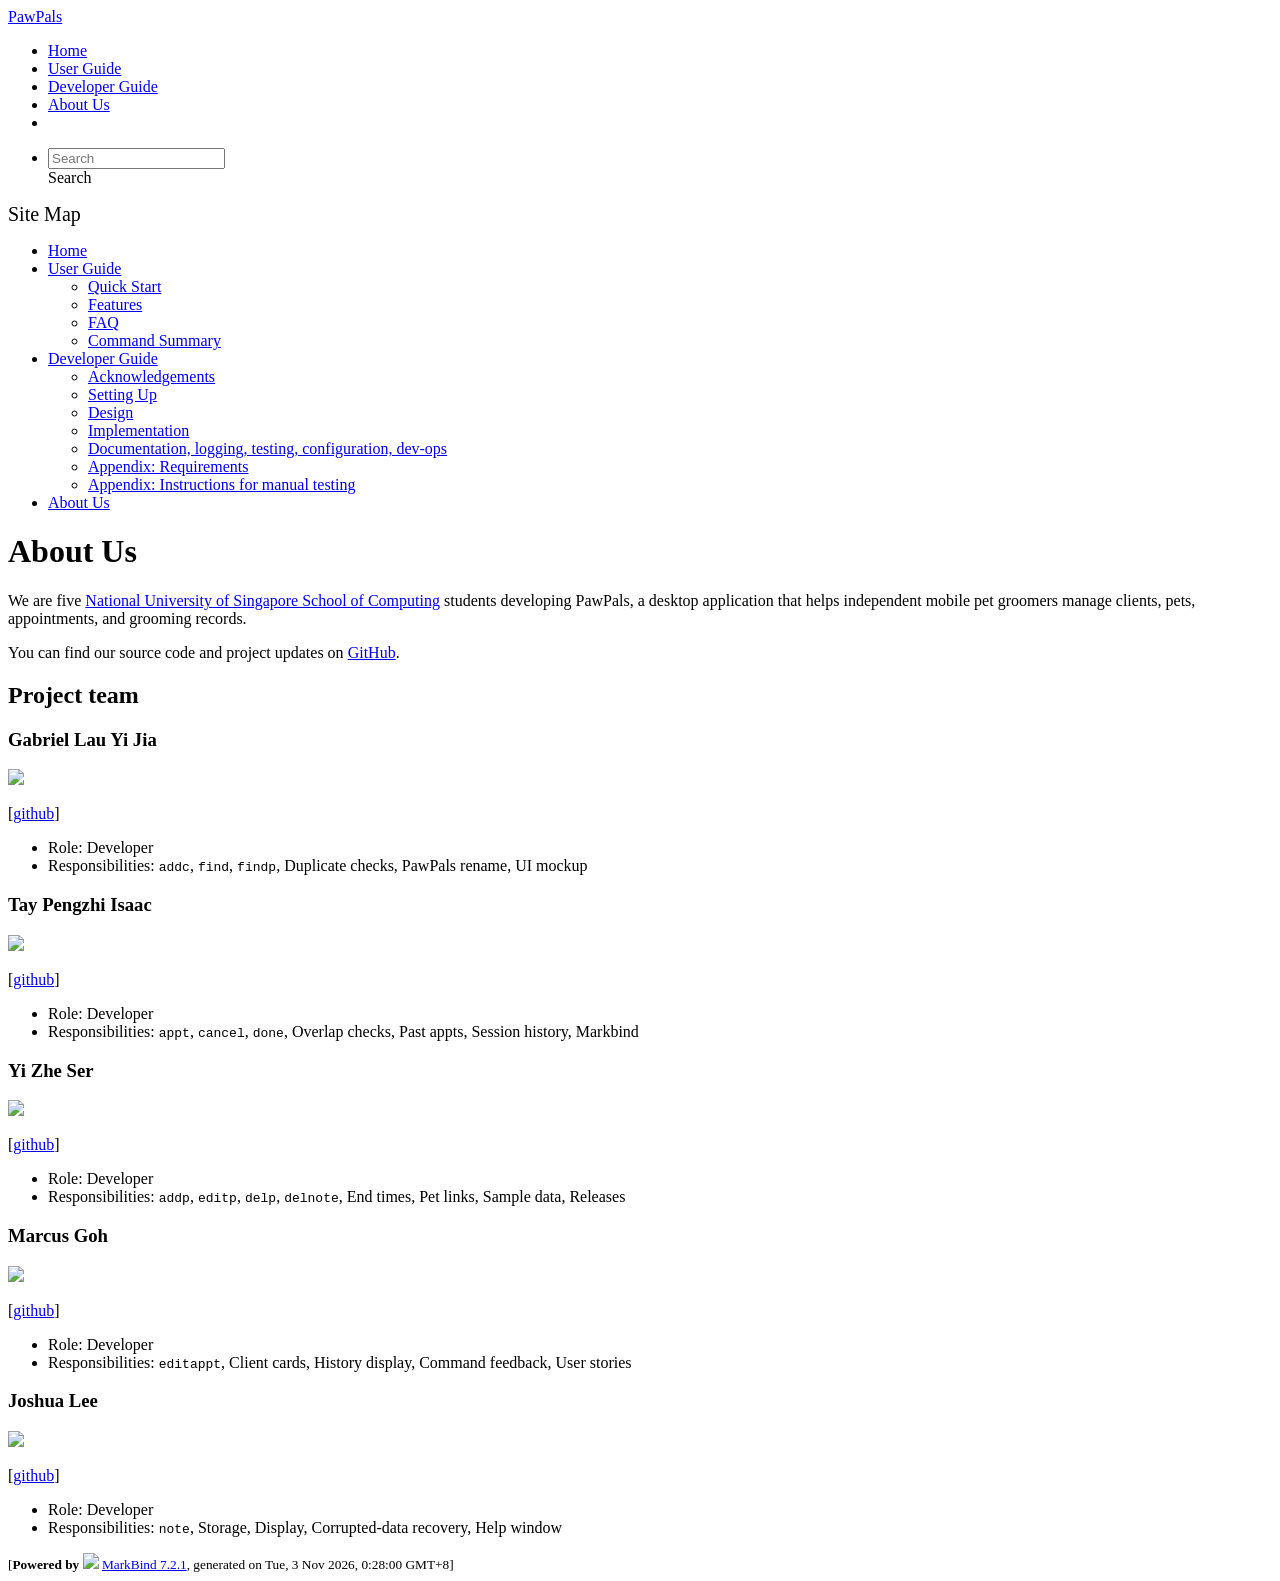
==== commit d54ac28a: "deploy: f51dbe74b56109ae555906777202e8182cbb08d0" ====
--- a/AboutUs.html
+++ b/AboutUs.html
@@ -21,7 +21,7 @@
    
   data-code-theme="light">
 <div id="app"><!--[--><header sticky><div data-v-94b60ff6><nav class="navbar navbar-expand-md d-print-none navbar-dark bg-dark" data-v-94b60ff6><div class="container-fluid" data-v-94b60ff6><div class="navbar-left" data-v-94b60ff6><!--[--><a href="/tp/index.html" title="Home" class="navbar-brand">PawPals</a><!--]--></div><div class="navbar-default" data-v-94b60ff6><ul class="navbar-nav me-auto mt-2 mt-lg-0" data-v-94b60ff6><!--[--> <li><a href="/tp/index.html" class="nav-link">Home</a></li> <li><a href="/tp/UserGuide.html" class="nav-link">User Guide</a></li> <li><a href="/tp/DeveloperGuide.html" class="nav-link">Developer Guide</a></li> <li><a href="/tp/AboutUs.html" class="nav-link">About Us</a></li> <li><a href="https://github.com/AY2627S1-CS2103T-T14-4/tp" target="_blank" class="nav-link"><span><span aria-hidden="true" class="fab fa-github"></span></span></a></li> <!--]--></ul></div><div class="navbar-right" data-v-94b60ff6><ul class="navbar-nav" data-v-94b60ff6><!--[--><li><form class="navbar-form"><div style="position:relative;" class="dropdown" data-v-103d5c4e><!--[--><input value="" data-bs-toggle="dropdown" type="text" class="form-control" placeholder="Search" autocomplete="off" data-v-103d5c4e><div class="form-control placeholder-div-hidden" data-v-103d5c4e>Search</div><!--]--><ul class="dropdown-menu search-dropdown-menu dropdown-menu-hidden dropdown-menu-end" data-v-103d5c4e><!--[--><!--]--></ul></div></form></li><!--]--></ul><!----></div></div></nav><div style="display:none;" class="lower-navbar-container" data-v-94b60ff6><!--[--><!----><!----><!--]--></div></div></header> <div id="flex-body"><nav id="site-nav" data-v-6b1b63d2><!--[--><div class="site-nav-top"><div class="fw-bold mb-2" style="font-size:1.25rem;">Site Map</div></div> <div class="nav-component slim-scroll"><div class="site-nav-root"><!--[--><ul class="site-nav-list site-nav-list-root" data-v-6b1b63d2><!--[--><li><div class="site-nav-default-list-item site-nav-list-item-0" onclick="handleSiteNavClick(this)"><a href="/tp/index.html">Home</a></div></li> <li><div class="site-nav-default-list-item site-nav-list-item-0" onclick="handleSiteNavClick(this)"><a href="/tp/UserGuide.html">User Guide</a> <div class="site-nav-dropdown-btn-container"><i class="site-nav-dropdown-btn-icon site-nav-rotate-icon" onclick="handleSiteNavClick(this.parentNode.parentNode, false); event.stopPropagation();"><span class="glyphicon glyphicon-menu-down" aria-hidden="true"></span></i></div></div><ul class="site-nav-dropdown-container site-nav-dropdown-container-open site-nav-list"><li><div class="site-nav-default-list-item site-nav-list-item-1" onclick="handleSiteNavClick(this)"><a href="/tp/UserGuide.html#quick-start">Quick Start</a></div></li> <li><div class="site-nav-default-list-item site-nav-list-item-1" onclick="handleSiteNavClick(this)"><a href="/tp/UserGuide.html#features">Features</a></div></li> <li><div class="site-nav-default-list-item site-nav-list-item-1" onclick="handleSiteNavClick(this)"><a href="/tp/UserGuide.html#faq">FAQ</a></div></li> <li><div class="site-nav-default-list-item site-nav-list-item-1" onclick="handleSiteNavClick(this)"><a href="/tp/UserGuide.html#command-summary">Command Summary</a></div></li></ul></li> <li><div class="site-nav-default-list-item site-nav-list-item-0" onclick="handleSiteNavClick(this)"><a href="/tp/DeveloperGuide.html">Developer Guide</a> <div class="site-nav-dropdown-btn-container"><i class="site-nav-dropdown-btn-icon site-nav-rotate-icon" onclick="handleSiteNavClick(this.parentNode.parentNode, false); event.stopPropagation();"><span class="glyphicon glyphicon-menu-down" aria-hidden="true"></span></i></div></div><ul class="site-nav-dropdown-container site-nav-dropdown-container-open site-nav-list"><li><div class="site-nav-default-list-item site-nav-list-item-1" onclick="handleSiteNavClick(this)"><a href="/tp/DeveloperGuide.html#acknowledgements">Acknowledgements</a></div></li> <li><div class="site-nav-default-list-item site-nav-list-item-1" onclick="handleSiteNavClick(this)"><a href="/tp/DeveloperGuide.html#setting-up-getting-started">Setting Up</a></div></li> <li><div class="site-nav-default-list-item site-nav-list-item-1" onclick="handleSiteNavClick(this)"><a href="/tp/DeveloperGuide.html#design">Design</a></div></li> <li><div class="site-nav-default-list-item site-nav-list-item-1" onclick="handleSiteNavClick(this)"><a href="/tp/DeveloperGuide.html#implementation">Implementation</a></div></li> <li><div class="site-nav-default-list-item site-nav-list-item-1" onclick="handleSiteNavClick(this)"><a href="/tp/DeveloperGuide.html#documentation-logging-testing-dev-ops">Documentation, logging, testing, configuration, dev-ops</a></div></li> <li><div class="site-nav-default-list-item site-nav-list-item-1" onclick="handleSiteNavClick(this)"><a href="/tp/DeveloperGuide.html#appendix-requirements">Appendix: Requirements</a></div></li> <li><div class="site-nav-default-list-item site-nav-list-item-1" onclick="handleSiteNavClick(this)"><a href="/tp/DeveloperGuide.html#appendix-instructions-for-manual-testing">Appendix: Instructions for manual testing</a></div></li></ul></li> <li><div class="site-nav-default-list-item site-nav-list-item-0" onclick="handleSiteNavClick(this)"><a href="/tp/AboutUs.html">About Us</a></div></li><!--]--><!--v-if--></ul><!--]--></div></div><!--]--><!--v-if--></nav> <div id="content-wrapper"><h1 id="about-us">About Us<a class="fa fa-anchor" href="#about-us" onclick="event.stopPropagation()"></a></h1> <p>We are five <a href="http://www.comp.nus.edu.sg">National University of Singapore School of Computing</a> students developing PawPals, a desktop application that helps independent mobile pet groomers manage clients, pets, appointments, and grooming records.</p> <p>You can find our source code and project updates on
-<a href="https://github.com/AY2627S1-CS2103T-T14-4/tp">GitHub</a>.</p> <h2 id="project-team">Project team<a class="fa fa-anchor" href="#project-team" onclick="event.stopPropagation()"></a></h2> <h3 id="gabriel-lau-yi-jia">Gabriel Lau Yi Jia<a class="fa fa-anchor" href="#gabriel-lau-yi-jia" onclick="event.stopPropagation()"></a></h3> <img src="/tp/images/frostwrath99.png" width="200px"> <p>[<a href="https://github.com/Frostwrath99">github</a>]</p> <ul><li>Role: Developer</li> <li>Responsibilities: <code class="hljs inline no-lang">addc</code>, <code class="hljs inline no-lang">find</code>, <code class="hljs inline no-lang">findp</code>, Duplicate checks, PawPals rename, UI mockup</li></ul> <h3 id="tay-pengzhi-isaac">Tay Pengzhi Isaac<a class="fa fa-anchor" href="#tay-pengzhi-isaac" onclick="event.stopPropagation()"></a></h3> <img src="/tp/images/isaactay9856.png" width="200px"> <p>[<a href="http://github.com/isaactay9856">github</a>]</p> <ul><li>Role: Developer</li> <li>Responsibilities: <code class="hljs inline no-lang">appt</code>, <code class="hljs inline no-lang">cancel</code>, <code class="hljs inline no-lang">done</code>, Overlap checks, Past appts, Session history, Markbind</li></ul> <h3 id="yi-zhe-ser">Yi Zhe Ser<a class="fa fa-anchor" href="#yi-zhe-ser" onclick="event.stopPropagation()"></a></h3> <img src="/tp/images/isaacser8.png" width="200px"> <p>[<a href="https://github.com/isaacser8">github</a>]</p> <ul><li>Role: Developer</li> <li>Responsibilities: <code class="hljs inline no-lang">addp</code>, <code class="hljs inline no-lang">editp</code>, <code class="hljs inline no-lang">delp</code>, <code class="hljs inline no-lang">delnote</code>, End times, Pet links, Sample data, Releases</li></ul> <h3 id="marcus-goh">Marcus Goh<a class="fa fa-anchor" href="#marcus-goh" onclick="event.stopPropagation()"></a></h3> <img src="/tp/images/mgjk04.png" width="200px"> <p>[<a href="http://github.com/mgjk04">github</a>]</p> <ul><li>Role: Developer</li> <li>Responsibilities: <code class="hljs inline no-lang">editappt</code>, Client cards, History display, Command feedback, User stories</li></ul> <h3 id="joshua-lee">Joshua Lee<a class="fa fa-anchor" href="#joshua-lee" onclick="event.stopPropagation()"></a></h3> <img src="/tp/images/currycurry11.png" width="200px"> <p>[<a href="http://github.com/currycurry11">github</a>]</p> <ul><li>Role: Developer</li> <li>Responsibilities: <code class="hljs inline no-lang">note</code>, Storage, Display, Corrupted-data recovery, Help window</li></ul></div> <nav id="page-nav" data-v-6b1b63d2><!--[--><div class="nav-component slim-scroll"></div><!--]--><!--v-if--></nav> <div class="scroll-top-button fa-lg d-print-none" style="display:none;bottom:2%;right:2%;position:fixed;" aria-hidden="true"><!--[--><i class="fas fa-arrow-circle-up"></i><!--]--></div></div> <footer><div class="text-center"><small>[<span><strong>Powered by</strong></span> <img src="https://markbind.org/favicon.ico" width="30"> <a href="https://markbind.org/">MarkBind 7.2.1</a>, generated on Tue, 3 Nov 2026, 0:22:04 GMT+8]</small></div></footer><!--]--></div>
+<a href="https://github.com/AY2627S1-CS2103T-T14-4/tp">GitHub</a>.</p> <h2 id="project-team">Project team<a class="fa fa-anchor" href="#project-team" onclick="event.stopPropagation()"></a></h2> <h3 id="gabriel-lau-yi-jia">Gabriel Lau Yi Jia<a class="fa fa-anchor" href="#gabriel-lau-yi-jia" onclick="event.stopPropagation()"></a></h3> <img src="/tp/images/frostwrath99.png" width="200px"> <p>[<a href="https://github.com/Frostwrath99">github</a>]</p> <ul><li>Role: Developer</li> <li>Responsibilities: <code class="hljs inline no-lang">addc</code>, <code class="hljs inline no-lang">find</code>, <code class="hljs inline no-lang">findp</code>, Duplicate checks, PawPals rename, UI mockup</li></ul> <h3 id="tay-pengzhi-isaac">Tay Pengzhi Isaac<a class="fa fa-anchor" href="#tay-pengzhi-isaac" onclick="event.stopPropagation()"></a></h3> <img src="/tp/images/isaactay9856.png" width="200px"> <p>[<a href="http://github.com/isaactay9856">github</a>]</p> <ul><li>Role: Developer</li> <li>Responsibilities: <code class="hljs inline no-lang">appt</code>, <code class="hljs inline no-lang">cancel</code>, <code class="hljs inline no-lang">done</code>, Overlap checks, Past appts, Session history, Markbind</li></ul> <h3 id="yi-zhe-ser">Yi Zhe Ser<a class="fa fa-anchor" href="#yi-zhe-ser" onclick="event.stopPropagation()"></a></h3> <img src="/tp/images/isaacser8.png" width="200px"> <p>[<a href="https://github.com/isaacser8">github</a>]</p> <ul><li>Role: Developer</li> <li>Responsibilities: <code class="hljs inline no-lang">addp</code>, <code class="hljs inline no-lang">editp</code>, <code class="hljs inline no-lang">delp</code>, <code class="hljs inline no-lang">delnote</code>, End times, Pet links, Sample data, Releases</li></ul> <h3 id="marcus-goh">Marcus Goh<a class="fa fa-anchor" href="#marcus-goh" onclick="event.stopPropagation()"></a></h3> <img src="/tp/images/mgjk04.png" width="200px"> <p>[<a href="http://github.com/mgjk04">github</a>]</p> <ul><li>Role: Developer</li> <li>Responsibilities: <code class="hljs inline no-lang">editappt</code>, Client cards, History display, Command feedback, User stories</li></ul> <h3 id="joshua-lee">Joshua Lee<a class="fa fa-anchor" href="#joshua-lee" onclick="event.stopPropagation()"></a></h3> <img src="/tp/images/currycurry11.png" width="200px"> <p>[<a href="http://github.com/currycurry11">github</a>]</p> <ul><li>Role: Developer</li> <li>Responsibilities: <code class="hljs inline no-lang">note</code>, Storage, Display, Corrupted-data recovery, Help window</li></ul></div> <nav id="page-nav" data-v-6b1b63d2><!--[--><div class="nav-component slim-scroll"></div><!--]--><!--v-if--></nav> <div class="scroll-top-button fa-lg d-print-none" style="display:none;bottom:2%;right:2%;position:fixed;" aria-hidden="true"><!--[--><i class="fas fa-arrow-circle-up"></i><!--]--></div></div> <footer><div class="text-center"><small>[<span><strong>Powered by</strong></span> <img src="https://markbind.org/favicon.ico" width="30"> <a href="https://markbind.org/">MarkBind 7.2.1</a>, generated on Tue, 3 Nov 2026, 0:28:00 GMT+8]</small></div></footer><!--]--></div>
 </body><script src="/tp/markbind/js/bootstrap-utility.min.js"></script>
 <script src="/tp/markbind/js/polyfill.min.js"></script>
 <script src="/tp/markbind/js/vue.global.prod.min.js"></script>
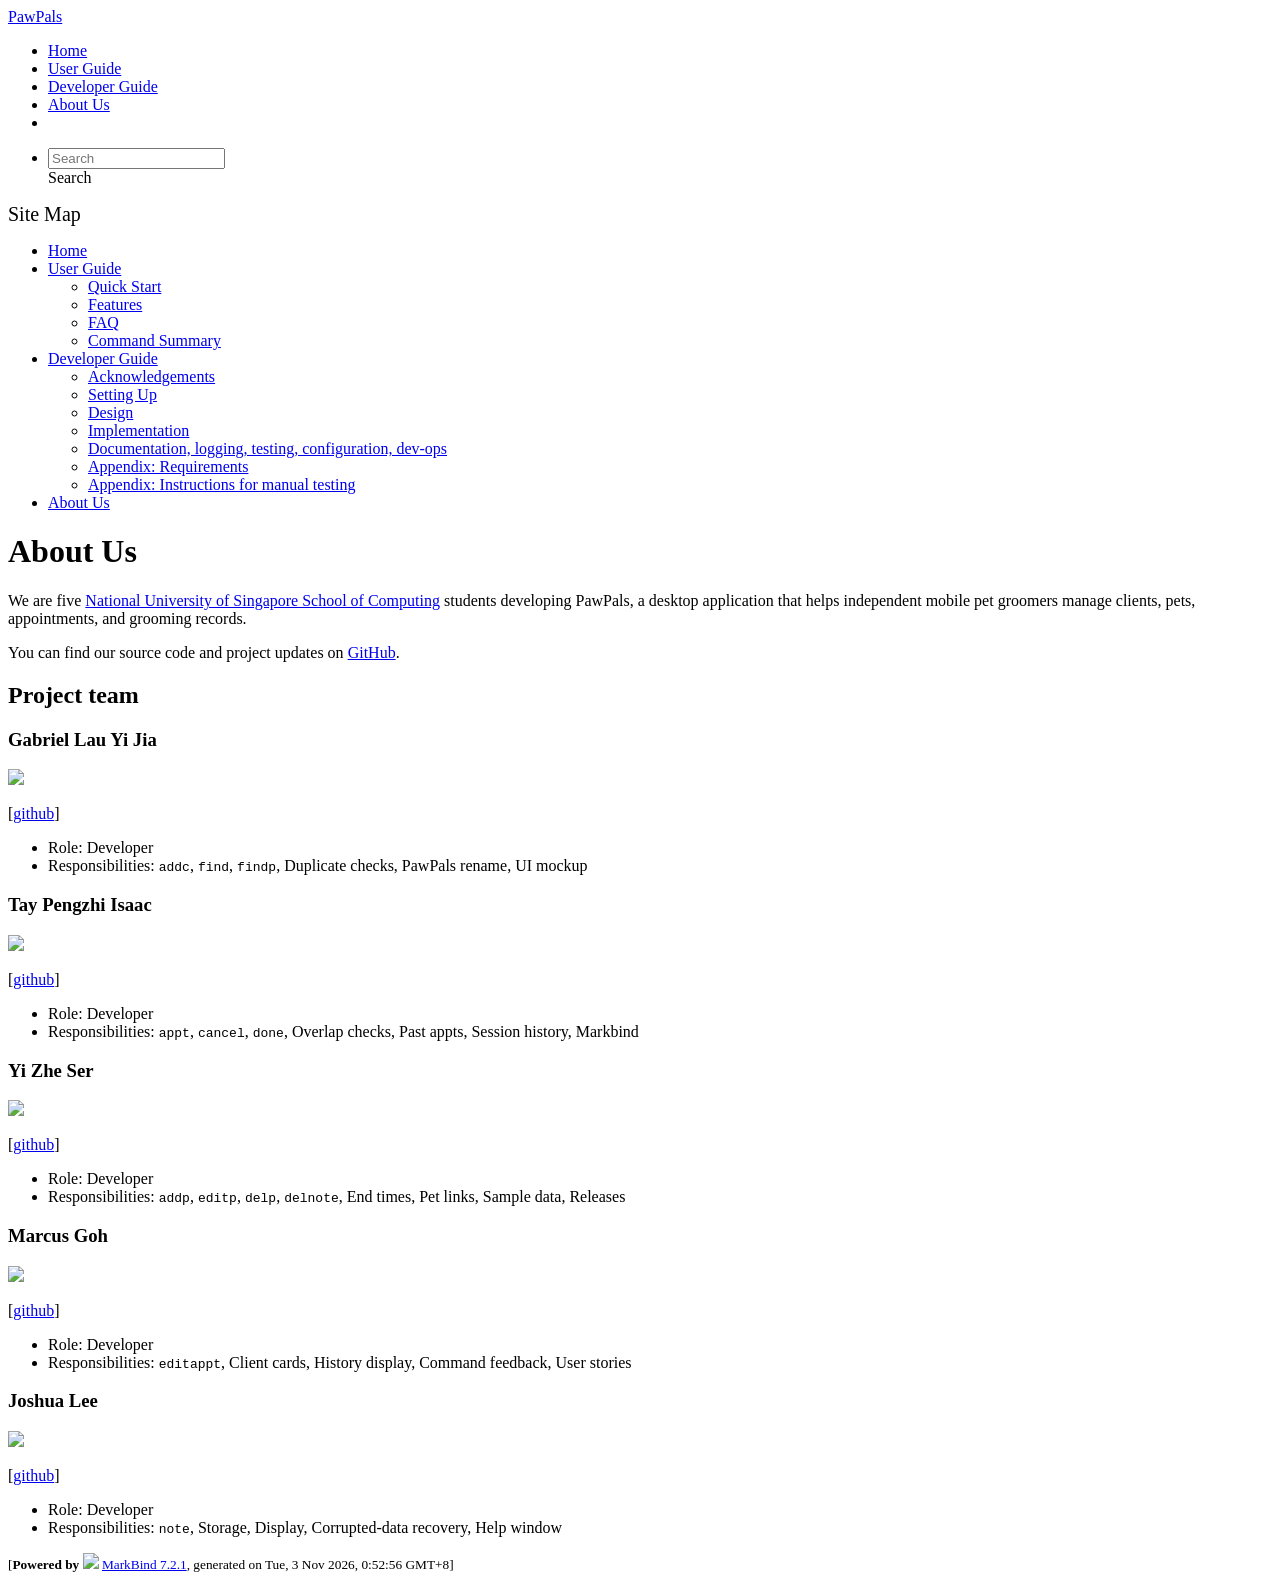
==== commit ac7231b9: "deploy: 34c57d59f015ed143ae621186e3f53e04c3e4d3a" ====
--- a/AboutUs.html
+++ b/AboutUs.html
@@ -21,7 +21,7 @@
    
   data-code-theme="light">
 <div id="app"><!--[--><header sticky><div data-v-94b60ff6><nav class="navbar navbar-expand-md d-print-none navbar-dark bg-dark" data-v-94b60ff6><div class="container-fluid" data-v-94b60ff6><div class="navbar-left" data-v-94b60ff6><!--[--><a href="/tp/index.html" title="Home" class="navbar-brand">PawPals</a><!--]--></div><div class="navbar-default" data-v-94b60ff6><ul class="navbar-nav me-auto mt-2 mt-lg-0" data-v-94b60ff6><!--[--> <li><a href="/tp/index.html" class="nav-link">Home</a></li> <li><a href="/tp/UserGuide.html" class="nav-link">User Guide</a></li> <li><a href="/tp/DeveloperGuide.html" class="nav-link">Developer Guide</a></li> <li><a href="/tp/AboutUs.html" class="nav-link">About Us</a></li> <li><a href="https://github.com/AY2627S1-CS2103T-T14-4/tp" target="_blank" class="nav-link"><span><span aria-hidden="true" class="fab fa-github"></span></span></a></li> <!--]--></ul></div><div class="navbar-right" data-v-94b60ff6><ul class="navbar-nav" data-v-94b60ff6><!--[--><li><form class="navbar-form"><div style="position:relative;" class="dropdown" data-v-103d5c4e><!--[--><input value="" data-bs-toggle="dropdown" type="text" class="form-control" placeholder="Search" autocomplete="off" data-v-103d5c4e><div class="form-control placeholder-div-hidden" data-v-103d5c4e>Search</div><!--]--><ul class="dropdown-menu search-dropdown-menu dropdown-menu-hidden dropdown-menu-end" data-v-103d5c4e><!--[--><!--]--></ul></div></form></li><!--]--></ul><!----></div></div></nav><div style="display:none;" class="lower-navbar-container" data-v-94b60ff6><!--[--><!----><!----><!--]--></div></div></header> <div id="flex-body"><nav id="site-nav" data-v-6b1b63d2><!--[--><div class="site-nav-top"><div class="fw-bold mb-2" style="font-size:1.25rem;">Site Map</div></div> <div class="nav-component slim-scroll"><div class="site-nav-root"><!--[--><ul class="site-nav-list site-nav-list-root" data-v-6b1b63d2><!--[--><li><div class="site-nav-default-list-item site-nav-list-item-0" onclick="handleSiteNavClick(this)"><a href="/tp/index.html">Home</a></div></li> <li><div class="site-nav-default-list-item site-nav-list-item-0" onclick="handleSiteNavClick(this)"><a href="/tp/UserGuide.html">User Guide</a> <div class="site-nav-dropdown-btn-container"><i class="site-nav-dropdown-btn-icon site-nav-rotate-icon" onclick="handleSiteNavClick(this.parentNode.parentNode, false); event.stopPropagation();"><span class="glyphicon glyphicon-menu-down" aria-hidden="true"></span></i></div></div><ul class="site-nav-dropdown-container site-nav-dropdown-container-open site-nav-list"><li><div class="site-nav-default-list-item site-nav-list-item-1" onclick="handleSiteNavClick(this)"><a href="/tp/UserGuide.html#quick-start">Quick Start</a></div></li> <li><div class="site-nav-default-list-item site-nav-list-item-1" onclick="handleSiteNavClick(this)"><a href="/tp/UserGuide.html#features">Features</a></div></li> <li><div class="site-nav-default-list-item site-nav-list-item-1" onclick="handleSiteNavClick(this)"><a href="/tp/UserGuide.html#faq">FAQ</a></div></li> <li><div class="site-nav-default-list-item site-nav-list-item-1" onclick="handleSiteNavClick(this)"><a href="/tp/UserGuide.html#command-summary">Command Summary</a></div></li></ul></li> <li><div class="site-nav-default-list-item site-nav-list-item-0" onclick="handleSiteNavClick(this)"><a href="/tp/DeveloperGuide.html">Developer Guide</a> <div class="site-nav-dropdown-btn-container"><i class="site-nav-dropdown-btn-icon site-nav-rotate-icon" onclick="handleSiteNavClick(this.parentNode.parentNode, false); event.stopPropagation();"><span class="glyphicon glyphicon-menu-down" aria-hidden="true"></span></i></div></div><ul class="site-nav-dropdown-container site-nav-dropdown-container-open site-nav-list"><li><div class="site-nav-default-list-item site-nav-list-item-1" onclick="handleSiteNavClick(this)"><a href="/tp/DeveloperGuide.html#acknowledgements">Acknowledgements</a></div></li> <li><div class="site-nav-default-list-item site-nav-list-item-1" onclick="handleSiteNavClick(this)"><a href="/tp/DeveloperGuide.html#setting-up-getting-started">Setting Up</a></div></li> <li><div class="site-nav-default-list-item site-nav-list-item-1" onclick="handleSiteNavClick(this)"><a href="/tp/DeveloperGuide.html#design">Design</a></div></li> <li><div class="site-nav-default-list-item site-nav-list-item-1" onclick="handleSiteNavClick(this)"><a href="/tp/DeveloperGuide.html#implementation">Implementation</a></div></li> <li><div class="site-nav-default-list-item site-nav-list-item-1" onclick="handleSiteNavClick(this)"><a href="/tp/DeveloperGuide.html#documentation-logging-testing-dev-ops">Documentation, logging, testing, configuration, dev-ops</a></div></li> <li><div class="site-nav-default-list-item site-nav-list-item-1" onclick="handleSiteNavClick(this)"><a href="/tp/DeveloperGuide.html#appendix-requirements">Appendix: Requirements</a></div></li> <li><div class="site-nav-default-list-item site-nav-list-item-1" onclick="handleSiteNavClick(this)"><a href="/tp/DeveloperGuide.html#appendix-instructions-for-manual-testing">Appendix: Instructions for manual testing</a></div></li></ul></li> <li><div class="site-nav-default-list-item site-nav-list-item-0" onclick="handleSiteNavClick(this)"><a href="/tp/AboutUs.html">About Us</a></div></li><!--]--><!--v-if--></ul><!--]--></div></div><!--]--><!--v-if--></nav> <div id="content-wrapper"><h1 id="about-us">About Us<a class="fa fa-anchor" href="#about-us" onclick="event.stopPropagation()"></a></h1> <p>We are five <a href="http://www.comp.nus.edu.sg">National University of Singapore School of Computing</a> students developing PawPals, a desktop application that helps independent mobile pet groomers manage clients, pets, appointments, and grooming records.</p> <p>You can find our source code and project updates on
-<a href="https://github.com/AY2627S1-CS2103T-T14-4/tp">GitHub</a>.</p> <h2 id="project-team">Project team<a class="fa fa-anchor" href="#project-team" onclick="event.stopPropagation()"></a></h2> <h3 id="gabriel-lau-yi-jia">Gabriel Lau Yi Jia<a class="fa fa-anchor" href="#gabriel-lau-yi-jia" onclick="event.stopPropagation()"></a></h3> <img src="/tp/images/frostwrath99.png" width="200px"> <p>[<a href="https://github.com/Frostwrath99">github</a>]</p> <ul><li>Role: Developer</li> <li>Responsibilities: <code class="hljs inline no-lang">addc</code>, <code class="hljs inline no-lang">find</code>, <code class="hljs inline no-lang">findp</code>, Duplicate checks, PawPals rename, UI mockup</li></ul> <h3 id="tay-pengzhi-isaac">Tay Pengzhi Isaac<a class="fa fa-anchor" href="#tay-pengzhi-isaac" onclick="event.stopPropagation()"></a></h3> <img src="/tp/images/isaactay9856.png" width="200px"> <p>[<a href="http://github.com/isaactay9856">github</a>]</p> <ul><li>Role: Developer</li> <li>Responsibilities: <code class="hljs inline no-lang">appt</code>, <code class="hljs inline no-lang">cancel</code>, <code class="hljs inline no-lang">done</code>, Overlap checks, Past appts, Session history, Markbind</li></ul> <h3 id="yi-zhe-ser">Yi Zhe Ser<a class="fa fa-anchor" href="#yi-zhe-ser" onclick="event.stopPropagation()"></a></h3> <img src="/tp/images/isaacser8.png" width="200px"> <p>[<a href="https://github.com/isaacser8">github</a>]</p> <ul><li>Role: Developer</li> <li>Responsibilities: <code class="hljs inline no-lang">addp</code>, <code class="hljs inline no-lang">editp</code>, <code class="hljs inline no-lang">delp</code>, <code class="hljs inline no-lang">delnote</code>, End times, Pet links, Sample data, Releases</li></ul> <h3 id="marcus-goh">Marcus Goh<a class="fa fa-anchor" href="#marcus-goh" onclick="event.stopPropagation()"></a></h3> <img src="/tp/images/mgjk04.png" width="200px"> <p>[<a href="http://github.com/mgjk04">github</a>]</p> <ul><li>Role: Developer</li> <li>Responsibilities: <code class="hljs inline no-lang">editappt</code>, Client cards, History display, Command feedback, User stories</li></ul> <h3 id="joshua-lee">Joshua Lee<a class="fa fa-anchor" href="#joshua-lee" onclick="event.stopPropagation()"></a></h3> <img src="/tp/images/currycurry11.png" width="200px"> <p>[<a href="http://github.com/currycurry11">github</a>]</p> <ul><li>Role: Developer</li> <li>Responsibilities: <code class="hljs inline no-lang">note</code>, Storage, Display, Corrupted-data recovery, Help window</li></ul></div> <nav id="page-nav" data-v-6b1b63d2><!--[--><div class="nav-component slim-scroll"></div><!--]--><!--v-if--></nav> <div class="scroll-top-button fa-lg d-print-none" style="display:none;bottom:2%;right:2%;position:fixed;" aria-hidden="true"><!--[--><i class="fas fa-arrow-circle-up"></i><!--]--></div></div> <footer><div class="text-center"><small>[<span><strong>Powered by</strong></span> <img src="https://markbind.org/favicon.ico" width="30"> <a href="https://markbind.org/">MarkBind 7.2.1</a>, generated on Tue, 3 Nov 2026, 0:28:00 GMT+8]</small></div></footer><!--]--></div>
+<a href="https://github.com/AY2627S1-CS2103T-T14-4/tp">GitHub</a>.</p> <h2 id="project-team">Project team<a class="fa fa-anchor" href="#project-team" onclick="event.stopPropagation()"></a></h2> <h3 id="gabriel-lau-yi-jia">Gabriel Lau Yi Jia<a class="fa fa-anchor" href="#gabriel-lau-yi-jia" onclick="event.stopPropagation()"></a></h3> <img src="/tp/images/frostwrath99.png" width="200px"> <p>[<a href="https://github.com/Frostwrath99">github</a>]</p> <ul><li>Role: Developer</li> <li>Responsibilities: <code class="hljs inline no-lang">addc</code>, <code class="hljs inline no-lang">find</code>, <code class="hljs inline no-lang">findp</code>, Duplicate checks, PawPals rename, UI mockup</li></ul> <h3 id="tay-pengzhi-isaac">Tay Pengzhi Isaac<a class="fa fa-anchor" href="#tay-pengzhi-isaac" onclick="event.stopPropagation()"></a></h3> <img src="/tp/images/isaactay9856.png" width="200px"> <p>[<a href="http://github.com/isaactay9856">github</a>]</p> <ul><li>Role: Developer</li> <li>Responsibilities: <code class="hljs inline no-lang">appt</code>, <code class="hljs inline no-lang">cancel</code>, <code class="hljs inline no-lang">done</code>, Overlap checks, Past appts, Session history, Markbind</li></ul> <h3 id="yi-zhe-ser">Yi Zhe Ser<a class="fa fa-anchor" href="#yi-zhe-ser" onclick="event.stopPropagation()"></a></h3> <img src="/tp/images/isaacser8.png" width="200px"> <p>[<a href="https://github.com/isaacser8">github</a>]</p> <ul><li>Role: Developer</li> <li>Responsibilities: <code class="hljs inline no-lang">addp</code>, <code class="hljs inline no-lang">editp</code>, <code class="hljs inline no-lang">delp</code>, <code class="hljs inline no-lang">delnote</code>, End times, Pet links, Sample data, Releases</li></ul> <h3 id="marcus-goh">Marcus Goh<a class="fa fa-anchor" href="#marcus-goh" onclick="event.stopPropagation()"></a></h3> <img src="/tp/images/mgjk04.png" width="200px"> <p>[<a href="http://github.com/mgjk04">github</a>]</p> <ul><li>Role: Developer</li> <li>Responsibilities: <code class="hljs inline no-lang">editappt</code>, Client cards, History display, Command feedback, User stories</li></ul> <h3 id="joshua-lee">Joshua Lee<a class="fa fa-anchor" href="#joshua-lee" onclick="event.stopPropagation()"></a></h3> <img src="/tp/images/currycurry11.png" width="200px"> <p>[<a href="http://github.com/currycurry11">github</a>]</p> <ul><li>Role: Developer</li> <li>Responsibilities: <code class="hljs inline no-lang">note</code>, Storage, Display, Corrupted-data recovery, Help window</li></ul></div> <nav id="page-nav" data-v-6b1b63d2><!--[--><div class="nav-component slim-scroll"></div><!--]--><!--v-if--></nav> <div class="scroll-top-button fa-lg d-print-none" style="display:none;bottom:2%;right:2%;position:fixed;" aria-hidden="true"><!--[--><i class="fas fa-arrow-circle-up"></i><!--]--></div></div> <footer><div class="text-center"><small>[<span><strong>Powered by</strong></span> <img src="https://markbind.org/favicon.ico" width="30"> <a href="https://markbind.org/">MarkBind 7.2.1</a>, generated on Tue, 3 Nov 2026, 0:52:56 GMT+8]</small></div></footer><!--]--></div>
 </body><script src="/tp/markbind/js/bootstrap-utility.min.js"></script>
 <script src="/tp/markbind/js/polyfill.min.js"></script>
 <script src="/tp/markbind/js/vue.global.prod.min.js"></script>
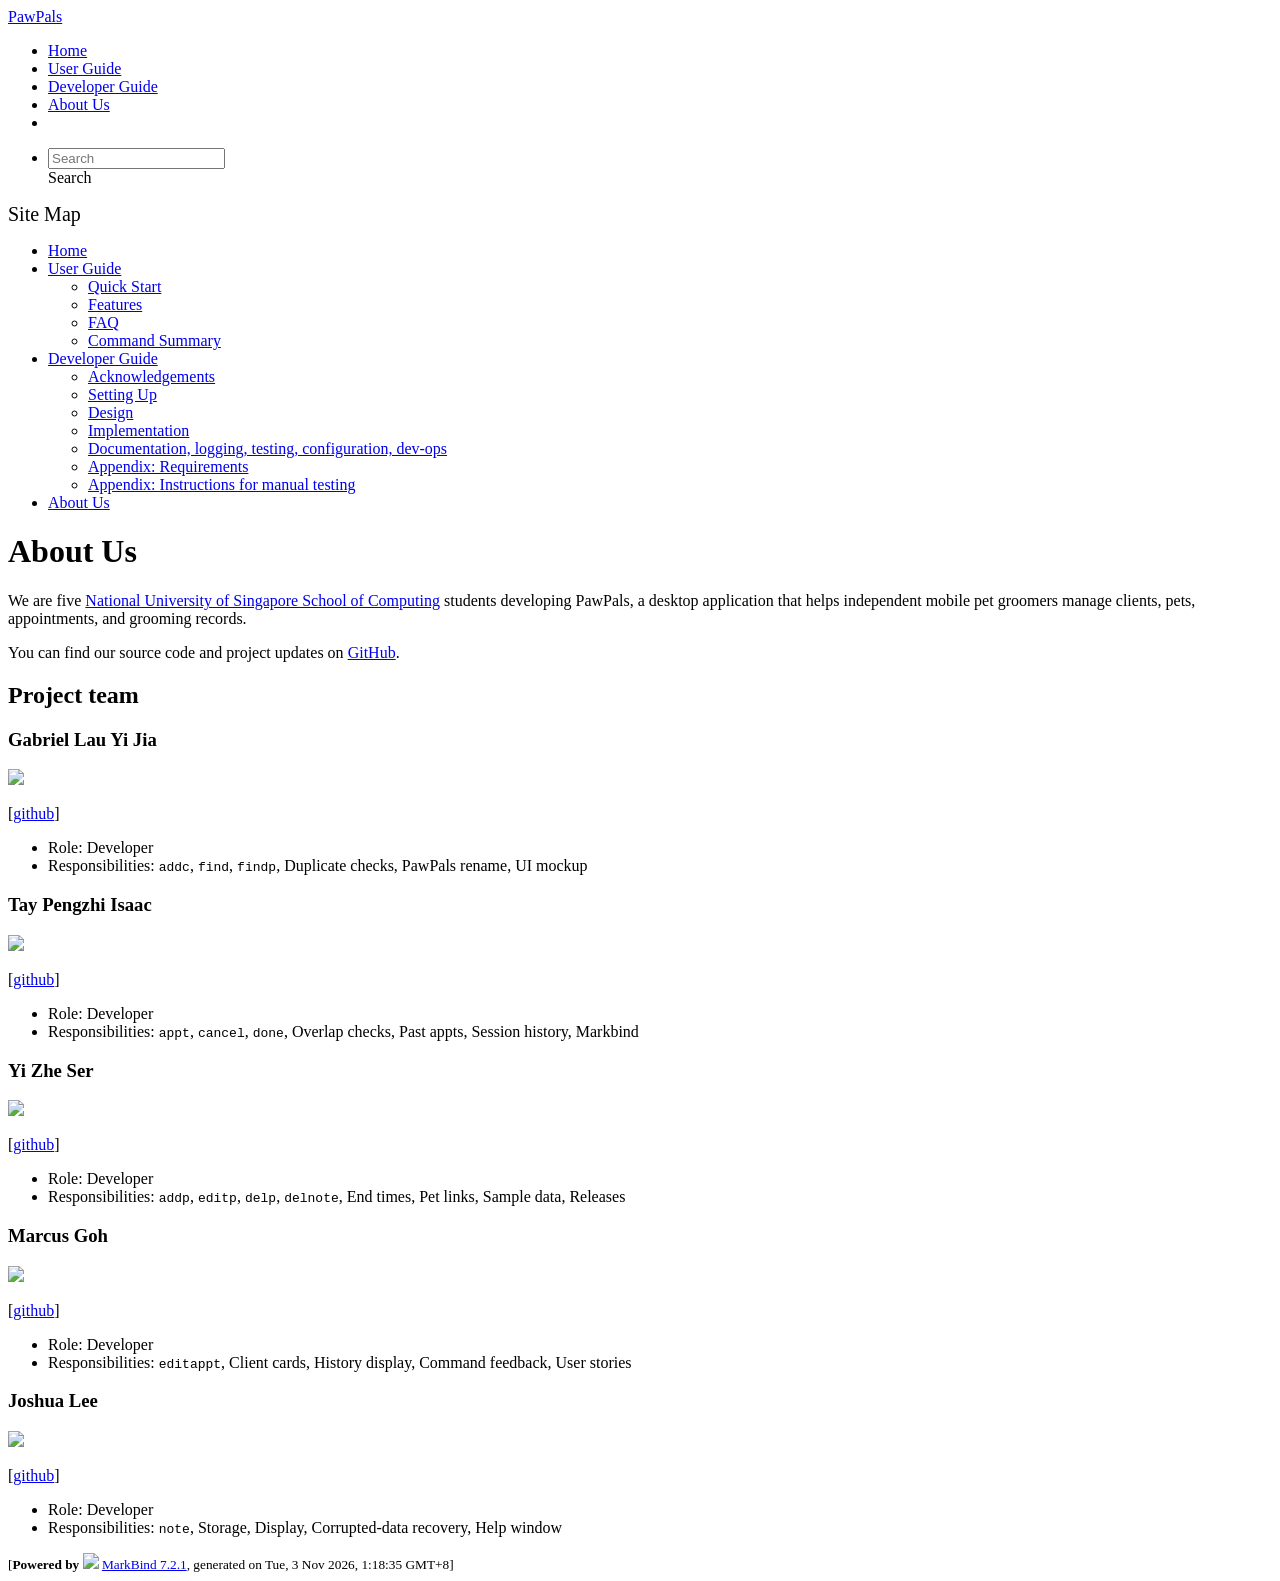
==== commit 36ff1c23: "deploy: 12664417ff7c3ed82f08c9d0e5832674b9b6d3c2" ====
--- a/AboutUs.html
+++ b/AboutUs.html
@@ -21,7 +21,7 @@
    
   data-code-theme="light">
 <div id="app"><!--[--><header sticky><div data-v-94b60ff6><nav class="navbar navbar-expand-md d-print-none navbar-dark bg-dark" data-v-94b60ff6><div class="container-fluid" data-v-94b60ff6><div class="navbar-left" data-v-94b60ff6><!--[--><a href="/tp/index.html" title="Home" class="navbar-brand">PawPals</a><!--]--></div><div class="navbar-default" data-v-94b60ff6><ul class="navbar-nav me-auto mt-2 mt-lg-0" data-v-94b60ff6><!--[--> <li><a href="/tp/index.html" class="nav-link">Home</a></li> <li><a href="/tp/UserGuide.html" class="nav-link">User Guide</a></li> <li><a href="/tp/DeveloperGuide.html" class="nav-link">Developer Guide</a></li> <li><a href="/tp/AboutUs.html" class="nav-link">About Us</a></li> <li><a href="https://github.com/AY2627S1-CS2103T-T14-4/tp" target="_blank" class="nav-link"><span><span aria-hidden="true" class="fab fa-github"></span></span></a></li> <!--]--></ul></div><div class="navbar-right" data-v-94b60ff6><ul class="navbar-nav" data-v-94b60ff6><!--[--><li><form class="navbar-form"><div style="position:relative;" class="dropdown" data-v-103d5c4e><!--[--><input value="" data-bs-toggle="dropdown" type="text" class="form-control" placeholder="Search" autocomplete="off" data-v-103d5c4e><div class="form-control placeholder-div-hidden" data-v-103d5c4e>Search</div><!--]--><ul class="dropdown-menu search-dropdown-menu dropdown-menu-hidden dropdown-menu-end" data-v-103d5c4e><!--[--><!--]--></ul></div></form></li><!--]--></ul><!----></div></div></nav><div style="display:none;" class="lower-navbar-container" data-v-94b60ff6><!--[--><!----><!----><!--]--></div></div></header> <div id="flex-body"><nav id="site-nav" data-v-6b1b63d2><!--[--><div class="site-nav-top"><div class="fw-bold mb-2" style="font-size:1.25rem;">Site Map</div></div> <div class="nav-component slim-scroll"><div class="site-nav-root"><!--[--><ul class="site-nav-list site-nav-list-root" data-v-6b1b63d2><!--[--><li><div class="site-nav-default-list-item site-nav-list-item-0" onclick="handleSiteNavClick(this)"><a href="/tp/index.html">Home</a></div></li> <li><div class="site-nav-default-list-item site-nav-list-item-0" onclick="handleSiteNavClick(this)"><a href="/tp/UserGuide.html">User Guide</a> <div class="site-nav-dropdown-btn-container"><i class="site-nav-dropdown-btn-icon site-nav-rotate-icon" onclick="handleSiteNavClick(this.parentNode.parentNode, false); event.stopPropagation();"><span class="glyphicon glyphicon-menu-down" aria-hidden="true"></span></i></div></div><ul class="site-nav-dropdown-container site-nav-dropdown-container-open site-nav-list"><li><div class="site-nav-default-list-item site-nav-list-item-1" onclick="handleSiteNavClick(this)"><a href="/tp/UserGuide.html#quick-start">Quick Start</a></div></li> <li><div class="site-nav-default-list-item site-nav-list-item-1" onclick="handleSiteNavClick(this)"><a href="/tp/UserGuide.html#features">Features</a></div></li> <li><div class="site-nav-default-list-item site-nav-list-item-1" onclick="handleSiteNavClick(this)"><a href="/tp/UserGuide.html#faq">FAQ</a></div></li> <li><div class="site-nav-default-list-item site-nav-list-item-1" onclick="handleSiteNavClick(this)"><a href="/tp/UserGuide.html#command-summary">Command Summary</a></div></li></ul></li> <li><div class="site-nav-default-list-item site-nav-list-item-0" onclick="handleSiteNavClick(this)"><a href="/tp/DeveloperGuide.html">Developer Guide</a> <div class="site-nav-dropdown-btn-container"><i class="site-nav-dropdown-btn-icon site-nav-rotate-icon" onclick="handleSiteNavClick(this.parentNode.parentNode, false); event.stopPropagation();"><span class="glyphicon glyphicon-menu-down" aria-hidden="true"></span></i></div></div><ul class="site-nav-dropdown-container site-nav-dropdown-container-open site-nav-list"><li><div class="site-nav-default-list-item site-nav-list-item-1" onclick="handleSiteNavClick(this)"><a href="/tp/DeveloperGuide.html#acknowledgements">Acknowledgements</a></div></li> <li><div class="site-nav-default-list-item site-nav-list-item-1" onclick="handleSiteNavClick(this)"><a href="/tp/DeveloperGuide.html#setting-up-getting-started">Setting Up</a></div></li> <li><div class="site-nav-default-list-item site-nav-list-item-1" onclick="handleSiteNavClick(this)"><a href="/tp/DeveloperGuide.html#design">Design</a></div></li> <li><div class="site-nav-default-list-item site-nav-list-item-1" onclick="handleSiteNavClick(this)"><a href="/tp/DeveloperGuide.html#implementation">Implementation</a></div></li> <li><div class="site-nav-default-list-item site-nav-list-item-1" onclick="handleSiteNavClick(this)"><a href="/tp/DeveloperGuide.html#documentation-logging-testing-dev-ops">Documentation, logging, testing, configuration, dev-ops</a></div></li> <li><div class="site-nav-default-list-item site-nav-list-item-1" onclick="handleSiteNavClick(this)"><a href="/tp/DeveloperGuide.html#appendix-requirements">Appendix: Requirements</a></div></li> <li><div class="site-nav-default-list-item site-nav-list-item-1" onclick="handleSiteNavClick(this)"><a href="/tp/DeveloperGuide.html#appendix-instructions-for-manual-testing">Appendix: Instructions for manual testing</a></div></li></ul></li> <li><div class="site-nav-default-list-item site-nav-list-item-0" onclick="handleSiteNavClick(this)"><a href="/tp/AboutUs.html">About Us</a></div></li><!--]--><!--v-if--></ul><!--]--></div></div><!--]--><!--v-if--></nav> <div id="content-wrapper"><h1 id="about-us">About Us<a class="fa fa-anchor" href="#about-us" onclick="event.stopPropagation()"></a></h1> <p>We are five <a href="http://www.comp.nus.edu.sg">National University of Singapore School of Computing</a> students developing PawPals, a desktop application that helps independent mobile pet groomers manage clients, pets, appointments, and grooming records.</p> <p>You can find our source code and project updates on
-<a href="https://github.com/AY2627S1-CS2103T-T14-4/tp">GitHub</a>.</p> <h2 id="project-team">Project team<a class="fa fa-anchor" href="#project-team" onclick="event.stopPropagation()"></a></h2> <h3 id="gabriel-lau-yi-jia">Gabriel Lau Yi Jia<a class="fa fa-anchor" href="#gabriel-lau-yi-jia" onclick="event.stopPropagation()"></a></h3> <img src="/tp/images/frostwrath99.png" width="200px"> <p>[<a href="https://github.com/Frostwrath99">github</a>]</p> <ul><li>Role: Developer</li> <li>Responsibilities: <code class="hljs inline no-lang">addc</code>, <code class="hljs inline no-lang">find</code>, <code class="hljs inline no-lang">findp</code>, Duplicate checks, PawPals rename, UI mockup</li></ul> <h3 id="tay-pengzhi-isaac">Tay Pengzhi Isaac<a class="fa fa-anchor" href="#tay-pengzhi-isaac" onclick="event.stopPropagation()"></a></h3> <img src="/tp/images/isaactay9856.png" width="200px"> <p>[<a href="http://github.com/isaactay9856">github</a>]</p> <ul><li>Role: Developer</li> <li>Responsibilities: <code class="hljs inline no-lang">appt</code>, <code class="hljs inline no-lang">cancel</code>, <code class="hljs inline no-lang">done</code>, Overlap checks, Past appts, Session history, Markbind</li></ul> <h3 id="yi-zhe-ser">Yi Zhe Ser<a class="fa fa-anchor" href="#yi-zhe-ser" onclick="event.stopPropagation()"></a></h3> <img src="/tp/images/isaacser8.png" width="200px"> <p>[<a href="https://github.com/isaacser8">github</a>]</p> <ul><li>Role: Developer</li> <li>Responsibilities: <code class="hljs inline no-lang">addp</code>, <code class="hljs inline no-lang">editp</code>, <code class="hljs inline no-lang">delp</code>, <code class="hljs inline no-lang">delnote</code>, End times, Pet links, Sample data, Releases</li></ul> <h3 id="marcus-goh">Marcus Goh<a class="fa fa-anchor" href="#marcus-goh" onclick="event.stopPropagation()"></a></h3> <img src="/tp/images/mgjk04.png" width="200px"> <p>[<a href="http://github.com/mgjk04">github</a>]</p> <ul><li>Role: Developer</li> <li>Responsibilities: <code class="hljs inline no-lang">editappt</code>, Client cards, History display, Command feedback, User stories</li></ul> <h3 id="joshua-lee">Joshua Lee<a class="fa fa-anchor" href="#joshua-lee" onclick="event.stopPropagation()"></a></h3> <img src="/tp/images/currycurry11.png" width="200px"> <p>[<a href="http://github.com/currycurry11">github</a>]</p> <ul><li>Role: Developer</li> <li>Responsibilities: <code class="hljs inline no-lang">note</code>, Storage, Display, Corrupted-data recovery, Help window</li></ul></div> <nav id="page-nav" data-v-6b1b63d2><!--[--><div class="nav-component slim-scroll"></div><!--]--><!--v-if--></nav> <div class="scroll-top-button fa-lg d-print-none" style="display:none;bottom:2%;right:2%;position:fixed;" aria-hidden="true"><!--[--><i class="fas fa-arrow-circle-up"></i><!--]--></div></div> <footer><div class="text-center"><small>[<span><strong>Powered by</strong></span> <img src="https://markbind.org/favicon.ico" width="30"> <a href="https://markbind.org/">MarkBind 7.2.1</a>, generated on Tue, 3 Nov 2026, 0:52:56 GMT+8]</small></div></footer><!--]--></div>
+<a href="https://github.com/AY2627S1-CS2103T-T14-4/tp">GitHub</a>.</p> <h2 id="project-team">Project team<a class="fa fa-anchor" href="#project-team" onclick="event.stopPropagation()"></a></h2> <h3 id="gabriel-lau-yi-jia">Gabriel Lau Yi Jia<a class="fa fa-anchor" href="#gabriel-lau-yi-jia" onclick="event.stopPropagation()"></a></h3> <img src="/tp/images/frostwrath99.png" width="200px"> <p>[<a href="https://github.com/Frostwrath99">github</a>]</p> <ul><li>Role: Developer</li> <li>Responsibilities: <code class="hljs inline no-lang">addc</code>, <code class="hljs inline no-lang">find</code>, <code class="hljs inline no-lang">findp</code>, Duplicate checks, PawPals rename, UI mockup</li></ul> <h3 id="tay-pengzhi-isaac">Tay Pengzhi Isaac<a class="fa fa-anchor" href="#tay-pengzhi-isaac" onclick="event.stopPropagation()"></a></h3> <img src="/tp/images/isaactay9856.png" width="200px"> <p>[<a href="http://github.com/isaactay9856">github</a>]</p> <ul><li>Role: Developer</li> <li>Responsibilities: <code class="hljs inline no-lang">appt</code>, <code class="hljs inline no-lang">cancel</code>, <code class="hljs inline no-lang">done</code>, Overlap checks, Past appts, Session history, Markbind</li></ul> <h3 id="yi-zhe-ser">Yi Zhe Ser<a class="fa fa-anchor" href="#yi-zhe-ser" onclick="event.stopPropagation()"></a></h3> <img src="/tp/images/isaacser8.png" width="200px"> <p>[<a href="https://github.com/isaacser8">github</a>]</p> <ul><li>Role: Developer</li> <li>Responsibilities: <code class="hljs inline no-lang">addp</code>, <code class="hljs inline no-lang">editp</code>, <code class="hljs inline no-lang">delp</code>, <code class="hljs inline no-lang">delnote</code>, End times, Pet links, Sample data, Releases</li></ul> <h3 id="marcus-goh">Marcus Goh<a class="fa fa-anchor" href="#marcus-goh" onclick="event.stopPropagation()"></a></h3> <img src="/tp/images/mgjk04.png" width="200px"> <p>[<a href="http://github.com/mgjk04">github</a>]</p> <ul><li>Role: Developer</li> <li>Responsibilities: <code class="hljs inline no-lang">editappt</code>, Client cards, History display, Command feedback, User stories</li></ul> <h3 id="joshua-lee">Joshua Lee<a class="fa fa-anchor" href="#joshua-lee" onclick="event.stopPropagation()"></a></h3> <img src="/tp/images/currycurry11.png" width="200px"> <p>[<a href="http://github.com/currycurry11">github</a>]</p> <ul><li>Role: Developer</li> <li>Responsibilities: <code class="hljs inline no-lang">note</code>, Storage, Display, Corrupted-data recovery, Help window</li></ul></div> <nav id="page-nav" data-v-6b1b63d2><!--[--><div class="nav-component slim-scroll"></div><!--]--><!--v-if--></nav> <div class="scroll-top-button fa-lg d-print-none" style="display:none;bottom:2%;right:2%;position:fixed;" aria-hidden="true"><!--[--><i class="fas fa-arrow-circle-up"></i><!--]--></div></div> <footer><div class="text-center"><small>[<span><strong>Powered by</strong></span> <img src="https://markbind.org/favicon.ico" width="30"> <a href="https://markbind.org/">MarkBind 7.2.1</a>, generated on Tue, 3 Nov 2026, 1:18:35 GMT+8]</small></div></footer><!--]--></div>
 </body><script src="/tp/markbind/js/bootstrap-utility.min.js"></script>
 <script src="/tp/markbind/js/polyfill.min.js"></script>
 <script src="/tp/markbind/js/vue.global.prod.min.js"></script>
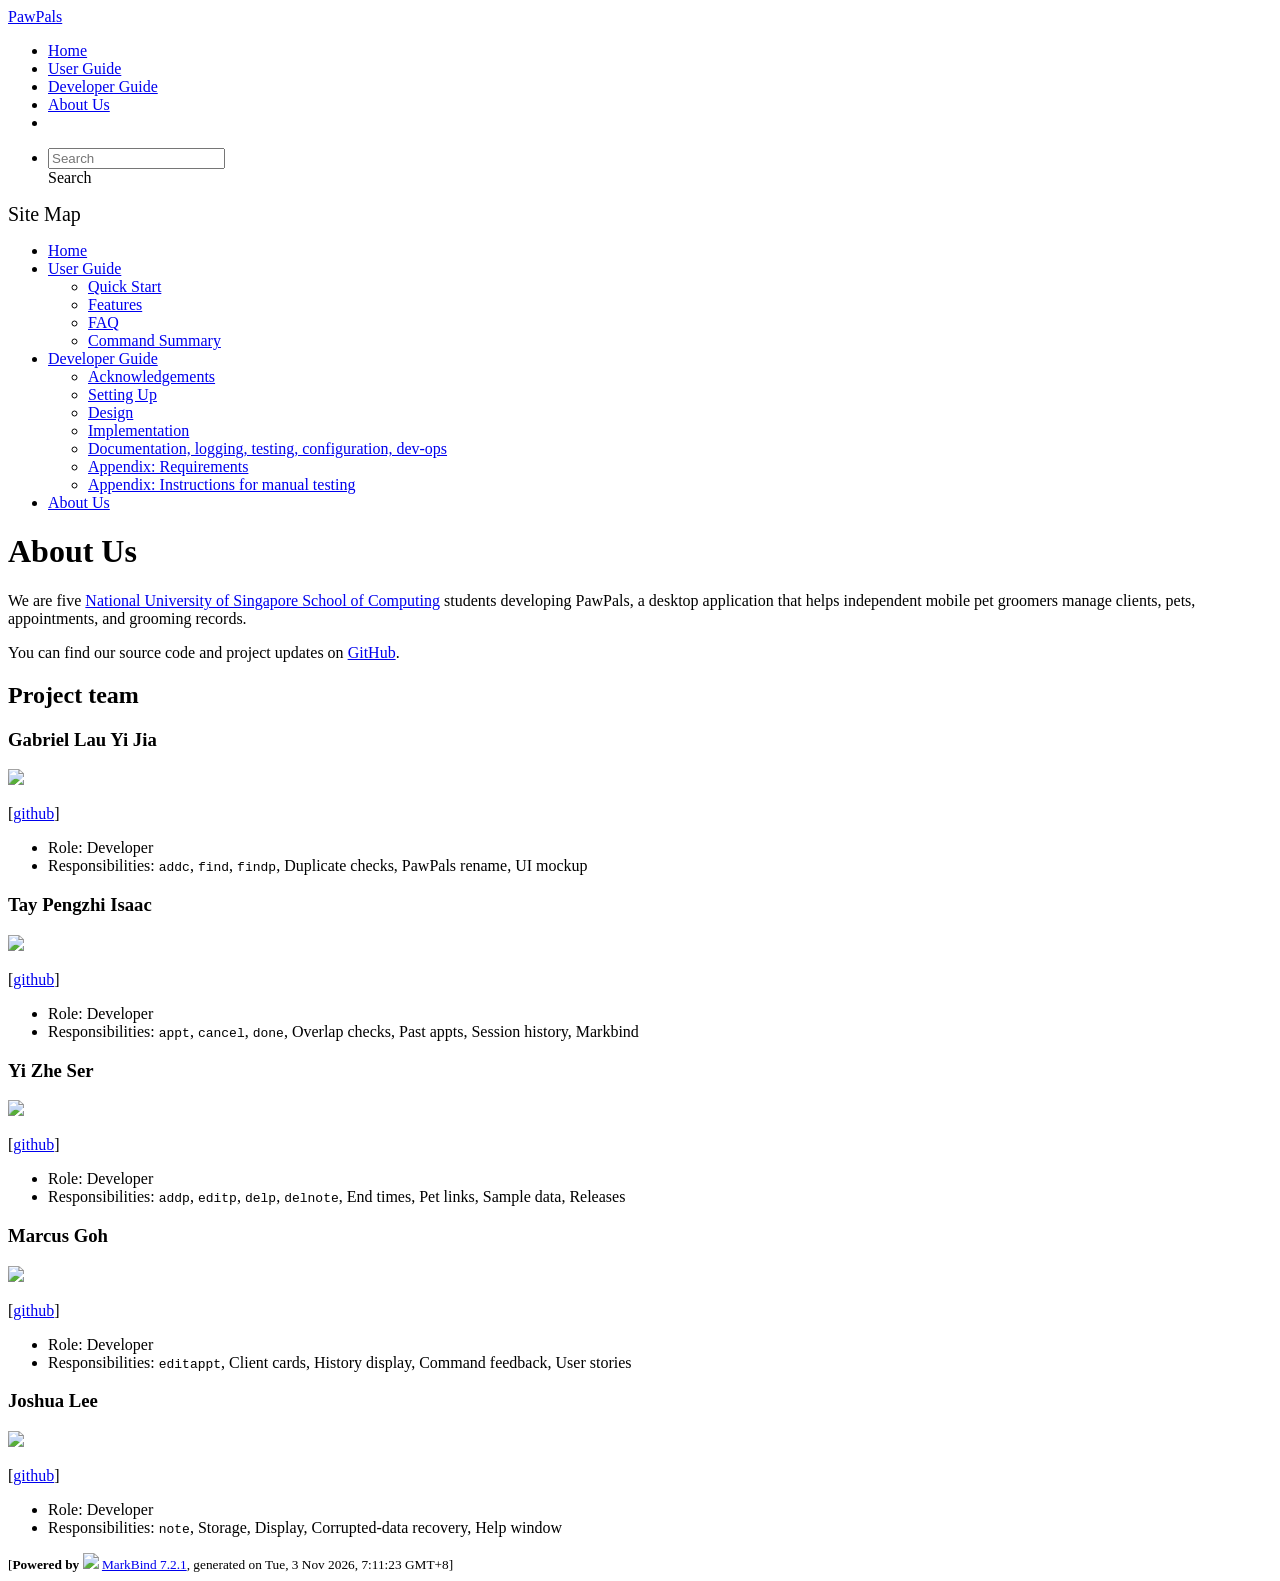
==== commit d2698ed1: "deploy: 04721807c05118d0e533f7b393db7970d7169945" ====
--- a/AboutUs.html
+++ b/AboutUs.html
@@ -21,7 +21,7 @@
    
   data-code-theme="light">
 <div id="app"><!--[--><header sticky><div data-v-94b60ff6><nav class="navbar navbar-expand-md d-print-none navbar-dark bg-dark" data-v-94b60ff6><div class="container-fluid" data-v-94b60ff6><div class="navbar-left" data-v-94b60ff6><!--[--><a href="/tp/index.html" title="Home" class="navbar-brand">PawPals</a><!--]--></div><div class="navbar-default" data-v-94b60ff6><ul class="navbar-nav me-auto mt-2 mt-lg-0" data-v-94b60ff6><!--[--> <li><a href="/tp/index.html" class="nav-link">Home</a></li> <li><a href="/tp/UserGuide.html" class="nav-link">User Guide</a></li> <li><a href="/tp/DeveloperGuide.html" class="nav-link">Developer Guide</a></li> <li><a href="/tp/AboutUs.html" class="nav-link">About Us</a></li> <li><a href="https://github.com/AY2627S1-CS2103T-T14-4/tp" target="_blank" class="nav-link"><span><span aria-hidden="true" class="fab fa-github"></span></span></a></li> <!--]--></ul></div><div class="navbar-right" data-v-94b60ff6><ul class="navbar-nav" data-v-94b60ff6><!--[--><li><form class="navbar-form"><div style="position:relative;" class="dropdown" data-v-103d5c4e><!--[--><input value="" data-bs-toggle="dropdown" type="text" class="form-control" placeholder="Search" autocomplete="off" data-v-103d5c4e><div class="form-control placeholder-div-hidden" data-v-103d5c4e>Search</div><!--]--><ul class="dropdown-menu search-dropdown-menu dropdown-menu-hidden dropdown-menu-end" data-v-103d5c4e><!--[--><!--]--></ul></div></form></li><!--]--></ul><!----></div></div></nav><div style="display:none;" class="lower-navbar-container" data-v-94b60ff6><!--[--><!----><!----><!--]--></div></div></header> <div id="flex-body"><nav id="site-nav" data-v-6b1b63d2><!--[--><div class="site-nav-top"><div class="fw-bold mb-2" style="font-size:1.25rem;">Site Map</div></div> <div class="nav-component slim-scroll"><div class="site-nav-root"><!--[--><ul class="site-nav-list site-nav-list-root" data-v-6b1b63d2><!--[--><li><div class="site-nav-default-list-item site-nav-list-item-0" onclick="handleSiteNavClick(this)"><a href="/tp/index.html">Home</a></div></li> <li><div class="site-nav-default-list-item site-nav-list-item-0" onclick="handleSiteNavClick(this)"><a href="/tp/UserGuide.html">User Guide</a> <div class="site-nav-dropdown-btn-container"><i class="site-nav-dropdown-btn-icon site-nav-rotate-icon" onclick="handleSiteNavClick(this.parentNode.parentNode, false); event.stopPropagation();"><span class="glyphicon glyphicon-menu-down" aria-hidden="true"></span></i></div></div><ul class="site-nav-dropdown-container site-nav-dropdown-container-open site-nav-list"><li><div class="site-nav-default-list-item site-nav-list-item-1" onclick="handleSiteNavClick(this)"><a href="/tp/UserGuide.html#quick-start">Quick Start</a></div></li> <li><div class="site-nav-default-list-item site-nav-list-item-1" onclick="handleSiteNavClick(this)"><a href="/tp/UserGuide.html#features">Features</a></div></li> <li><div class="site-nav-default-list-item site-nav-list-item-1" onclick="handleSiteNavClick(this)"><a href="/tp/UserGuide.html#faq">FAQ</a></div></li> <li><div class="site-nav-default-list-item site-nav-list-item-1" onclick="handleSiteNavClick(this)"><a href="/tp/UserGuide.html#command-summary">Command Summary</a></div></li></ul></li> <li><div class="site-nav-default-list-item site-nav-list-item-0" onclick="handleSiteNavClick(this)"><a href="/tp/DeveloperGuide.html">Developer Guide</a> <div class="site-nav-dropdown-btn-container"><i class="site-nav-dropdown-btn-icon site-nav-rotate-icon" onclick="handleSiteNavClick(this.parentNode.parentNode, false); event.stopPropagation();"><span class="glyphicon glyphicon-menu-down" aria-hidden="true"></span></i></div></div><ul class="site-nav-dropdown-container site-nav-dropdown-container-open site-nav-list"><li><div class="site-nav-default-list-item site-nav-list-item-1" onclick="handleSiteNavClick(this)"><a href="/tp/DeveloperGuide.html#acknowledgements">Acknowledgements</a></div></li> <li><div class="site-nav-default-list-item site-nav-list-item-1" onclick="handleSiteNavClick(this)"><a href="/tp/DeveloperGuide.html#setting-up-getting-started">Setting Up</a></div></li> <li><div class="site-nav-default-list-item site-nav-list-item-1" onclick="handleSiteNavClick(this)"><a href="/tp/DeveloperGuide.html#design">Design</a></div></li> <li><div class="site-nav-default-list-item site-nav-list-item-1" onclick="handleSiteNavClick(this)"><a href="/tp/DeveloperGuide.html#implementation">Implementation</a></div></li> <li><div class="site-nav-default-list-item site-nav-list-item-1" onclick="handleSiteNavClick(this)"><a href="/tp/DeveloperGuide.html#documentation-logging-testing-dev-ops">Documentation, logging, testing, configuration, dev-ops</a></div></li> <li><div class="site-nav-default-list-item site-nav-list-item-1" onclick="handleSiteNavClick(this)"><a href="/tp/DeveloperGuide.html#appendix-requirements">Appendix: Requirements</a></div></li> <li><div class="site-nav-default-list-item site-nav-list-item-1" onclick="handleSiteNavClick(this)"><a href="/tp/DeveloperGuide.html#appendix-instructions-for-manual-testing">Appendix: Instructions for manual testing</a></div></li></ul></li> <li><div class="site-nav-default-list-item site-nav-list-item-0" onclick="handleSiteNavClick(this)"><a href="/tp/AboutUs.html">About Us</a></div></li><!--]--><!--v-if--></ul><!--]--></div></div><!--]--><!--v-if--></nav> <div id="content-wrapper"><h1 id="about-us">About Us<a class="fa fa-anchor" href="#about-us" onclick="event.stopPropagation()"></a></h1> <p>We are five <a href="http://www.comp.nus.edu.sg">National University of Singapore School of Computing</a> students developing PawPals, a desktop application that helps independent mobile pet groomers manage clients, pets, appointments, and grooming records.</p> <p>You can find our source code and project updates on
-<a href="https://github.com/AY2627S1-CS2103T-T14-4/tp">GitHub</a>.</p> <h2 id="project-team">Project team<a class="fa fa-anchor" href="#project-team" onclick="event.stopPropagation()"></a></h2> <h3 id="gabriel-lau-yi-jia">Gabriel Lau Yi Jia<a class="fa fa-anchor" href="#gabriel-lau-yi-jia" onclick="event.stopPropagation()"></a></h3> <img src="/tp/images/frostwrath99.png" width="200px"> <p>[<a href="https://github.com/Frostwrath99">github</a>]</p> <ul><li>Role: Developer</li> <li>Responsibilities: <code class="hljs inline no-lang">addc</code>, <code class="hljs inline no-lang">find</code>, <code class="hljs inline no-lang">findp</code>, Duplicate checks, PawPals rename, UI mockup</li></ul> <h3 id="tay-pengzhi-isaac">Tay Pengzhi Isaac<a class="fa fa-anchor" href="#tay-pengzhi-isaac" onclick="event.stopPropagation()"></a></h3> <img src="/tp/images/isaactay9856.png" width="200px"> <p>[<a href="http://github.com/isaactay9856">github</a>]</p> <ul><li>Role: Developer</li> <li>Responsibilities: <code class="hljs inline no-lang">appt</code>, <code class="hljs inline no-lang">cancel</code>, <code class="hljs inline no-lang">done</code>, Overlap checks, Past appts, Session history, Markbind</li></ul> <h3 id="yi-zhe-ser">Yi Zhe Ser<a class="fa fa-anchor" href="#yi-zhe-ser" onclick="event.stopPropagation()"></a></h3> <img src="/tp/images/isaacser8.png" width="200px"> <p>[<a href="https://github.com/isaacser8">github</a>]</p> <ul><li>Role: Developer</li> <li>Responsibilities: <code class="hljs inline no-lang">addp</code>, <code class="hljs inline no-lang">editp</code>, <code class="hljs inline no-lang">delp</code>, <code class="hljs inline no-lang">delnote</code>, End times, Pet links, Sample data, Releases</li></ul> <h3 id="marcus-goh">Marcus Goh<a class="fa fa-anchor" href="#marcus-goh" onclick="event.stopPropagation()"></a></h3> <img src="/tp/images/mgjk04.png" width="200px"> <p>[<a href="http://github.com/mgjk04">github</a>]</p> <ul><li>Role: Developer</li> <li>Responsibilities: <code class="hljs inline no-lang">editappt</code>, Client cards, History display, Command feedback, User stories</li></ul> <h3 id="joshua-lee">Joshua Lee<a class="fa fa-anchor" href="#joshua-lee" onclick="event.stopPropagation()"></a></h3> <img src="/tp/images/currycurry11.png" width="200px"> <p>[<a href="http://github.com/currycurry11">github</a>]</p> <ul><li>Role: Developer</li> <li>Responsibilities: <code class="hljs inline no-lang">note</code>, Storage, Display, Corrupted-data recovery, Help window</li></ul></div> <nav id="page-nav" data-v-6b1b63d2><!--[--><div class="nav-component slim-scroll"></div><!--]--><!--v-if--></nav> <div class="scroll-top-button fa-lg d-print-none" style="display:none;bottom:2%;right:2%;position:fixed;" aria-hidden="true"><!--[--><i class="fas fa-arrow-circle-up"></i><!--]--></div></div> <footer><div class="text-center"><small>[<span><strong>Powered by</strong></span> <img src="https://markbind.org/favicon.ico" width="30"> <a href="https://markbind.org/">MarkBind 7.2.1</a>, generated on Tue, 3 Nov 2026, 1:18:35 GMT+8]</small></div></footer><!--]--></div>
+<a href="https://github.com/AY2627S1-CS2103T-T14-4/tp">GitHub</a>.</p> <h2 id="project-team">Project team<a class="fa fa-anchor" href="#project-team" onclick="event.stopPropagation()"></a></h2> <h3 id="gabriel-lau-yi-jia">Gabriel Lau Yi Jia<a class="fa fa-anchor" href="#gabriel-lau-yi-jia" onclick="event.stopPropagation()"></a></h3> <img src="/tp/images/frostwrath99.png" width="200px"> <p>[<a href="https://github.com/Frostwrath99">github</a>]</p> <ul><li>Role: Developer</li> <li>Responsibilities: <code class="hljs inline no-lang">addc</code>, <code class="hljs inline no-lang">find</code>, <code class="hljs inline no-lang">findp</code>, Duplicate checks, PawPals rename, UI mockup</li></ul> <h3 id="tay-pengzhi-isaac">Tay Pengzhi Isaac<a class="fa fa-anchor" href="#tay-pengzhi-isaac" onclick="event.stopPropagation()"></a></h3> <img src="/tp/images/isaactay9856.png" width="200px"> <p>[<a href="http://github.com/isaactay9856">github</a>]</p> <ul><li>Role: Developer</li> <li>Responsibilities: <code class="hljs inline no-lang">appt</code>, <code class="hljs inline no-lang">cancel</code>, <code class="hljs inline no-lang">done</code>, Overlap checks, Past appts, Session history, Markbind</li></ul> <h3 id="yi-zhe-ser">Yi Zhe Ser<a class="fa fa-anchor" href="#yi-zhe-ser" onclick="event.stopPropagation()"></a></h3> <img src="/tp/images/isaacser8.png" width="200px"> <p>[<a href="https://github.com/isaacser8">github</a>]</p> <ul><li>Role: Developer</li> <li>Responsibilities: <code class="hljs inline no-lang">addp</code>, <code class="hljs inline no-lang">editp</code>, <code class="hljs inline no-lang">delp</code>, <code class="hljs inline no-lang">delnote</code>, End times, Pet links, Sample data, Releases</li></ul> <h3 id="marcus-goh">Marcus Goh<a class="fa fa-anchor" href="#marcus-goh" onclick="event.stopPropagation()"></a></h3> <img src="/tp/images/mgjk04.png" width="200px"> <p>[<a href="http://github.com/mgjk04">github</a>]</p> <ul><li>Role: Developer</li> <li>Responsibilities: <code class="hljs inline no-lang">editappt</code>, Client cards, History display, Command feedback, User stories</li></ul> <h3 id="joshua-lee">Joshua Lee<a class="fa fa-anchor" href="#joshua-lee" onclick="event.stopPropagation()"></a></h3> <img src="/tp/images/currycurry11.png" width="200px"> <p>[<a href="http://github.com/currycurry11">github</a>]</p> <ul><li>Role: Developer</li> <li>Responsibilities: <code class="hljs inline no-lang">note</code>, Storage, Display, Corrupted-data recovery, Help window</li></ul></div> <nav id="page-nav" data-v-6b1b63d2><!--[--><div class="nav-component slim-scroll"></div><!--]--><!--v-if--></nav> <div class="scroll-top-button fa-lg d-print-none" style="display:none;bottom:2%;right:2%;position:fixed;" aria-hidden="true"><!--[--><i class="fas fa-arrow-circle-up"></i><!--]--></div></div> <footer><div class="text-center"><small>[<span><strong>Powered by</strong></span> <img src="https://markbind.org/favicon.ico" width="30"> <a href="https://markbind.org/">MarkBind 7.2.1</a>, generated on Tue, 3 Nov 2026, 7:11:23 GMT+8]</small></div></footer><!--]--></div>
 </body><script src="/tp/markbind/js/bootstrap-utility.min.js"></script>
 <script src="/tp/markbind/js/polyfill.min.js"></script>
 <script src="/tp/markbind/js/vue.global.prod.min.js"></script>
